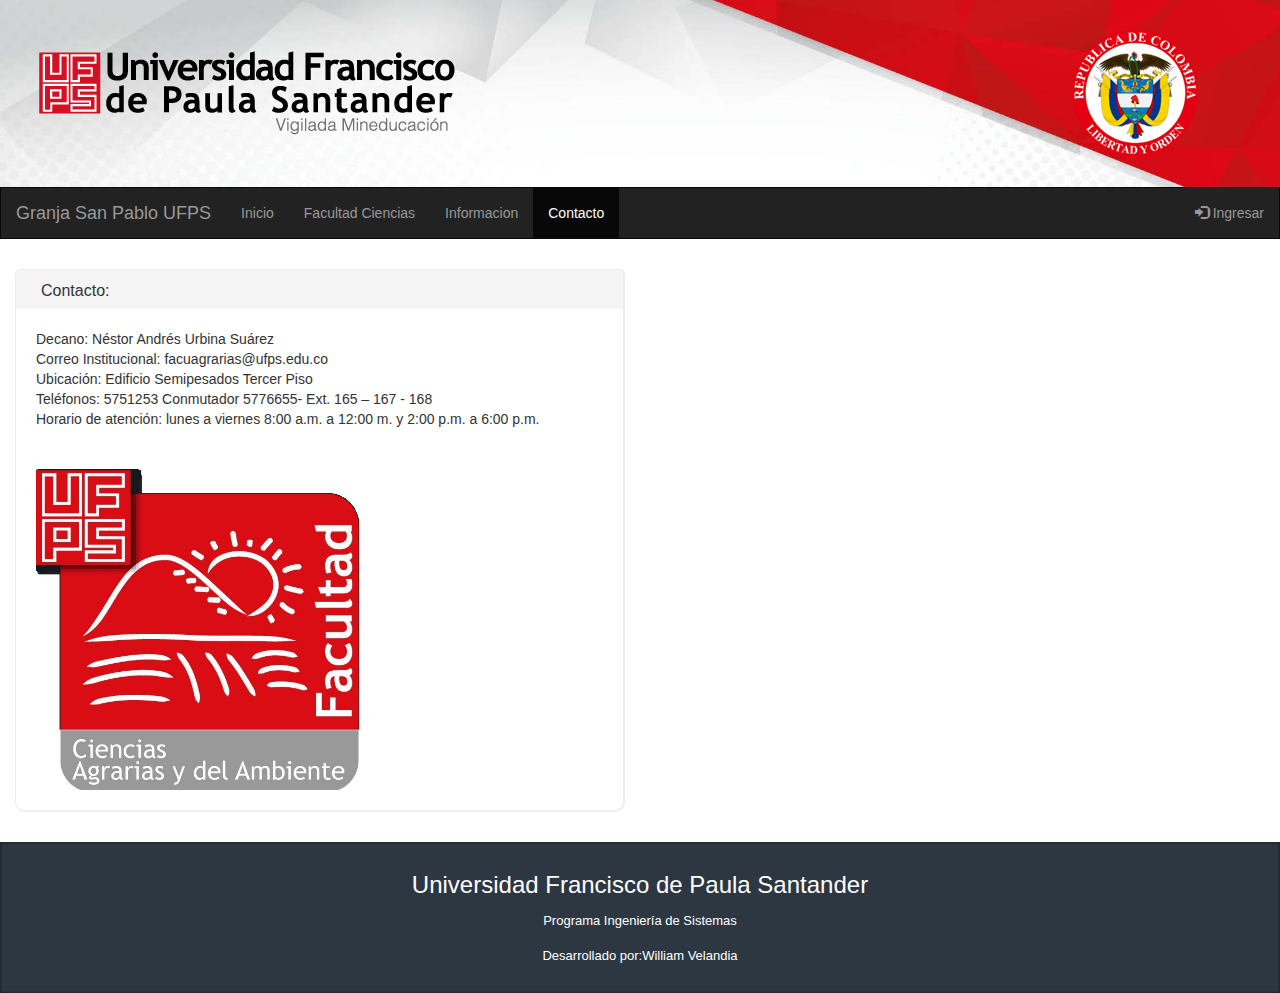
==== contacto.html @ 1942af63 "Inicio 22/05/2018" ====
<!DOCTYPE html>
<html>
<head>
	 <meta charset="utf-8">
	<meta name="viewport" content="width=device-width, initial-scale=1.0">
    <!-- Bootstrap -->
    <link href="bootstrap/css/bootstrap.min.css" rel="stylesheet">
    <!-- styles -->
    <link href="css/styles.css" rel="stylesheet">
    <link type="text/css" rel="stylesheet" href="css/header-v6.min.css">
    <link type="text/css" rel="stylesheet" href="css/header-v8.min.css">
    <link type="text/css" rel="stylesheet" href="css/header.min.css">
    <link rel="stylesheet" type="text/css" href="css/ufps.css">
    <link rel="stylesheet" type="text/css" href="css/ufps.min.css">

    <!-- HTML5 Shim and Respond.js IE8 support of HTML5 elements and media queries -->
    <!-- WARNING: Respond.js doesn't work if you view the page via file:// -->
    <!--[if lt IE 9]>
      <script src="https://oss.maxcdn.com/libs/html5shiv/3.7.0/html5shiv.js"></script>
      <script src="https://oss.maxcdn.com/libs/respond.js/1.3.0/respond.min.js"></script>
    <![endif]-->
	<title>Granja San Pablo UFPS</title>
</head>
<body>
	<div class="header-v8 img-logo-superior" style="background-color: #aa1916;">
          <!--=== Parallax Quote ===-->
          <div class="parallax-quote parallaxBg" style="padding: 30px 30px;">
            <div class="parallax-quote-in" style="padding: 0px;">
              <div class="row">
                <div class="col-md-4 col-sm-4 col-xs-5">
                  <a href="http://www.ufps.edu.co">
                    <img id="logo-header" src="img/logo_ufps.png" alt="Logo Programa de Ingeniería de Sistemas" style="max-height:180px;">
                  </a>
                </div>
                <div class="col-md-2 col-ms-1 col-xs-2 pull-right">
                  <a href="http://www.colombia.co/"><img class="header-banner" src="img/escudo_colombia.png" style="max-height:160px;" alt="Escudo de la Universidad Francisco de Paula Santander" ></a>
                </div>
              </div>
            </div>
          </div>
          <!--=== End Parallax Quote ===-->
        </div>

        <nav class="navbar navbar-inverse">
		  <div class="container-fluid">
		    <div class="navbar-header">
		    	<button type="button" class="navbar-toggle" data-toggle="collapse" data-target="#myNavbar">
			        <span class="icon-bar"></span>
			        <span class="icon-bar"></span>
			        <span class="icon-bar"></span> 
			    </button>
		      <a class="navbar-brand" href="#">Granja San Pablo UFPS</a>
		    </div>
		    <div class="collapse navbar-collapse" id="myNavbar">
		    <ul class="nav navbar-nav">
		      <li><a href="index.html">Inicio</a></li>
		      <li><a href="https://ww2.ufps.edu.co/oferta-academica/facultad-de-ciencias-agrarias-y-del-ambiente">Facultad Ciencias</a></li>
		      <li><a href="informacion.html">Informacion</a></li>
		      <li class="active"><a href="#">Contacto</a></li>
		    </ul>
		    <ul class="nav navbar-nav navbar-right">
		        <li><a href="#"><span class="glyphicon glyphicon-log-in"></span> Ingresar</a></li>
		    </ul>
		    </div>
		  </div>
		  
		</nav>

	<div class="page-content">
		<div class="row">
			<div class="col-md-6">
				<div class="row">
		  				<div class="col-md-12">
		  					<div class="content-box-header">
			  					<div class="panel-title">Contacto:</div>
								
				  			</div>
				  			<div class="content-box-large box-with-header">
									Decano: Néstor Andrés Urbina Suárez<br>
									Correo Institucional: facuagrarias@ufps.edu.co<br>
									Ubicación: Edificio Semipesados Tercer Piso<br>
									Teléfonos: 5751253 Conmutador 5776655- Ext. 165 – 167 - 168<br>
									Horario de atención: lunes a viernes 8:00 a.m. a 12:00 m. y 2:00 p.m. a 6:00 p.m.<br>
								<br /><br />

								<img src="img/faculta_ciencias.jpg" style="height: 321px;">
							</div>
		  				</div>
		  			</div>
			</div>
			<div class="col-md-6">
		  			
			</div>
		
		</div>
	</div>

	<footer>
         <div class="container">
         
            <div class="copy text-center">
            	<h3>Universidad Francisco de Paula Santander</h3>
          		<p>Programa Ingeniería de Sistemas</p>
          		<p>Desarrollado por:William Velandia</p>
               
            </div>
            
         </div>
      </footer>

	<!-- jQuery (necessary for Bootstrap's JavaScript plugins) -->
    <script src="https://ajax.googleapis.com/ajax/libs/jquery/1.12.4/jquery.min.js"></script>
    <!-- Include all compiled plugins (below), or include individual files as needed -->
    <script src="bootstrap/js/bootstrap.min.js"></script>
    <script src="bootstrap/js/ufps.min.js"></script>
</body>
</html>
---- css/styles.css ----
body {
  font-family: 'Open Sans', sans-serif;
  background-color: #f7f7f7;
  position: relative;
  margin: 0px;
  font-size: 12px;
  padding: 0px;
}

.page-content > .row {
  margin-left: 0px !important;
  margin-right: 0px !important;
  margin-top: 30px;
}

/* Footer */

footer{
   background-color:#2c3742;
   box-shadow:inset 0px 0px 3px #111;
   color:#fff;
   font-size:14px;
   line-height:25px;
   padding:10px 0px 10px 0px;
   bottom: 0px;
}

footer a{
   color:#eee;
   text-decoration:none;
   border-bottom:1px dotted #888;
}

footer a:hover{
   color:#aaa;
   text-decoration:none;
   border:0px;
}

footer hr{
	margin-top: 10px;
	margin-bottom: 10px;
	border-top: #000 1px solid;
	border-bottom: #212121 1px solid;
}

footer .copy{
   font-size:13px;
   margin:15px 0px;
}

/* Logo & Navigation */

.header{
   height:50px;
   background-color: #2c3742;
}

.header .logo h1{
   font-size:30px;
   margin:0px;
   padding:10px 0px;
}

.header .logo h1 a{
   color:#fff;
   font-family: 'Open Sans Condensed', sans-serif;
}

.header .logo h1 a:hover{
   color:#fff;
   text-decoration:none;
   border:0px;
}

.header .form{
   margin-top:10px;
   width:100%;
   max-width:300px;
   margin:10px auto;
}

.header .navbar *{
   box-shadow:none !important;
}

.header .navbar .label{
   font-size:12px;
   padding:4px 8px;
   margin:0px 2px;
   border-radius:15px !important;
}

.header .navbar{
   background:none !important;
   border:0px !important;
}

.header .navbar i{
   margin-right:3px;
}

.header .navbar .nav > li > a{
   color:#fff !important;
   font-size:13px !important;
   border-bottom:0px !important;
   margin-top:0px !important;
   font-weight:bold;
}

.header .navbar-nav>.open>a,.header  .navbar-nav>.open>a:hover,.header  .navbar-nav>.open>a:focus {
   background:none !important;
}

.header .navbar-collapse{
   border:0px !important;
}

.header .navbar-header{
   width:43px;
   margin:0 auto;
}

.header .navbar-header button{
   color:#fff !important;
   padding:5px 10px;
}

.header .navbar-toggle{
   background-color: #1dc1da !important;
   border:1px solid #0fa6bc !important;
}

.header .navbar-toggle:hover, .header .navbar-toggle:focus {
   background-color: #0fa6bc !important;
   border:1px solid #0fa6bc !important;
}

.header .dropdown-menu{
   border-radius:6px !important;
   background:#fff !important;
}

.header .dropdown-menu li{
   font-size:13px;
   padding:6px 15px;
   border-bottom:1px dashed #f3f3f3;
}

.header .dropdown-menu li a {
   color:#888;
   padding-left:0px !important;
}

.header .dropdown-menu li:last-child{
   border:0px;
}

.header .dropdown-menu li a:hover{
   background:none !important;
   color:#666 !important;
   border:0px !important;
}

.header .dropdown-big{
   min-width:300px;
}

.header .dropdown-big .dropdown-head{
   padding:7px 15px;
   background:#fcfcfc;
   border-bottom:1px solid #ddd;
   margin-top:-5px;
   border-top-left-radius:5px;
   border-top-right-radius:5px;
}

.header .dropdown-big .dropdown-title{
   font-size:13px;
   font-weight:bold;
   color:#999;
}

.header .dropdown-big .dropdown-body{
   background:#fff;
}

.header .dropdown-big .dropdown-foot{
   padding:7px 15px;
   background:#fcfcfc;
   border-top:1px solid #ddd;
   margin-bottom:-5px;
   border-bottom-left-radius:5px;
   border-bottom-right-radius:5px;
   font-size:12px;
}

.header .dropdown-big .dropdown-foot a{
   color:#888;
}

.header .dropdown-big .dropdown-foot a:hover{
   color:#555;
   border-bottom:0px;
}

.header .navbar-nav .caret{
   border-top-color:#fff !important;
   border-bottom-color:#fff !important;
}

.header .navbar-nav>.open>a .caret,.header  .navbar-nav>.open>a:hover .caret,.header  .navbar-nav>.open>a:focus .caret {
   border-top-color: #fff !important;
   border-bottom-color: #fff !important;
}

/* Sidebar navigation */

.content-box, .content-box-large {
   margin-bottom:30px;
   background:#fff;
   border-radius:10px;
   padding:10px;
   border-left:1px solid #eee;
   border-top:1px solid #eee;
   border-right:2px solid #eee;
   border-bottom:2px solid #eee; 
}

.content-box-large {
  padding: 20px;
}

.box-with-header {
  border-top: none;
  border-top-left-radius:0px;
  border-top-right-radius:0px;
}

.content-box-header {
  min-height: 40px;
   font-size: 16px;
   background:#f5f5f5;
   border-top-left-radius:5px;
   border-top-right-radius:5px;
   padding:10px;
   border-left:1px solid #eee;
   border-top:1px solid #eee;
   border-right:2px solid #eee;
}

.content-box-header:after {
  clear:both;
}

.sidebar ul.nav, .sidebar ul.nav ul{
	list-style: none;
	padding: 0px;
	margin: 0px;
}

.sidebar ul.nav ul {
   margin:0px;
   padding:0px;
   display:none;
}

.sidebar .nav li.open ul{
   display:block;
}

.sidebar .nav > li {
	margin: 0;
   border-bottom:1px dashed #eee;
}

.sidebar .nav > li:last-child{
   border-bottom:0px;
}

.sidebar .nav > li li {
	margin: 0;
}

.sidebar .nav > li li a{
   padding-left:25px;
}

.sidebar .nav > li > a {
	font-size: 14px;
	line-height: 20px;
	padding: 15px 15px;
	color: #999;
	display: block;
   font-weight:bold;
   background:none;
	text-decoration: none;
   border-top:0px;
   font-weight:bold;
}

.sidebar .nav > li > a > i{
   margin-right:5px;
}

.sidebar .nav > li > ul > li > a {
	font-size: 13px;
	line-height: 20px;
	padding: 8px 10px 8px 40px;
	color: #999;
   background:#fff;
	display: block;
	text-decoration: none;
   border-top:0px;
   font-weight:bold;
}

.sidebar .nav > li > ul > li.active > a{
   background:#fff;
   border-top:0px;
   color:#555;
}

.sidebar .nav > li > ul > li > a:hover{
   background:#fff;
   color:#555;
   border-bottom:0px;
}

.sidebar .nav li a:hover, .sidebar .nav li.current > a {
	background: #fff;
	color: #555;
   border-bottom:0px;
}

.sidebar .nav li.open > a {
   background:#fff;
   color: #555;
   border-bottom:1px dashed #eee;
}

.sidebar .nav a .caret {
	float: right;
	width: 0;
	height: 0;
	display: inline-block;
	vertical-align: top;
	border-top: 4px solid #aaa;
	border-right: 4px solid transparent;
	border-left: 4px solid transparent;
	content: "";
   margin-top: 8px;
	margin-left: 2px;
}

.sidebar .nav a:hover .caret {
	border-top-color: #aaa;
}

.sidebar .nav li.open > a > .caret {
	border-top: none;
	border-bottom: 4px solid #aaa !important;
	border-right: 4px solid transparent;
	border-left: 4px solid transparent;
}

.sidebar .nav li.open > a:hover > .caret {
	border-bottom-color: #aaa;
}

.login-bg {
  background: rgba(255, 255, 255, 0);
  background: -webkit-linear-gradient(rgba(255, 255, 255, 0.3), rgba(255, 255, 255, 0));
  background: -moz-linear-gradient(rgba(255, 255, 255, 0.3), rgba(255, 255, 255, 0));
  background: -ms-linear-gradient(rgba(255, 255, 255, 0.3), rgba(255, 255, 255, 0));
  background: -o-linear-gradient(rgba(255, 255, 255, 0.3), rgba(255, 255, 255, 0));
  background: linear-gradient(rgba(255, 255, 255, 0.3), rgba(255, 255, 255, 0));
  background-color: #eff0f3;
  background-repeat: no-repeat;
  height: 100%;
}

body {
  background-color: #eff0f3;
}

/** Login & Signup **/

.login-wrapper {
  position: absolute;
  left: 0;
  right: 0;
  text-align: center;
}


.login-wrapper .box {
  margin: 0 auto;
  padding: 30px 0 30px;
  float: none;
  -webkit-box-shadow: rgba(0, 0, 0, 0.4) 0 1px 3px, rgba(0, 0, 0, 0.35) 0 0 1px;
  -moz-box-shadow: rgba(0, 0, 0, 0.4) 0 1px 3px, rgba(0, 0, 0, 0.35) 0 0 1px;
  -ms-box-shadow: rgba(0, 0, 0, 0.4) 0 1px 3px, rgba(0, 0, 0, 0.35) 0 0 1px;
  -o-box-shadow: rgba(0, 0, 0, 0.4) 0 1px 3px, rgba(0, 0, 0, 0.35) 0 0 1px;
  box-shadow: rgba(0, 0, 0, 0.4) 0 1px 3px, rgba(0, 0, 0, 0.35) 0 0 1px;
  background: #fff;
  -webkit-border-radius: 6px;
  -moz-border-radius: 6px;
  -ms-border-radius: 6px;
  -o-border-radius: 6px;
  border-radius: 6px;
}
.login-wrapper .box .content-wrap {
  width: 82%;
  margin: 0 auto;
}
.login-wrapper .box h6 {
  text-transform: uppercase;
  margin-bottom: 35px;
  font-size: 18px;
  font-weight: 600;
}
.login-wrapper .box input[type="text"],
.login-wrapper .box input[type="password"] {
  font-size: 15px;
  height: 40px;
  margin-bottom: 10px;
  border-color: #b2bfc7;
  padding-left: 12px;
}
.login-wrapper .box input[type="text"]:focus,
.login-wrapper .box input[type="password"]:focus {
  border: 1px solid #28a0e5;
  outline: none;
  -webkit-box-shadow: inset 0 1px 2px #ddd,0px 0 5px #28a0e5;
  -moz-box-shadow: inset 0 1px 2px #ddd,0px 0 5px #28a0e5;
  -ms-box-shadow: inset 0 1px 2px #ddd,0px 0 5px #28a0e5;
  -o-box-shadow: inset 0 1px 2px #ddd,0px 0 5px #28a0e5;
  box-shadow: inset 0 1px 2px #dddddd, 0px 0 5px #28a0e5;
}
.login-wrapper .box input[type="password"] {
  margin-bottom: 10px;
}

.login-wrapper .box .action {
  position: relative;
  top: 30px;
  padding: 15px 0px;
}
.login-wrapper .box .signup {
  text-transform: uppercase;
  font-size: 13px;
  padding: 7px 25px;
  border-radius: 5px;
}
.login-wrapper .already {
  margin: 0 auto;
  float: none;
  text-align: center;
  font-size: 13px;
  margin-top: 30px;
}
.login-wrapper .already p {
  display: inline-block;
  color: #222;
}
.login-wrapper .already a {
  color: #222;
  margin-left: 7px;
  border-bottom: 1px solid;
}
.login-wrapper .already a:hover {
  text-decoration: none;
  color: #000;
  border-bottom-color: #000;
}


.login-wrapper .box .social{
  margin: 0 auto;
  width: 90%;
}
.login-wrapper .box .social a.face_login{
  background: #6887c4;
  background: -moz-linear-gradient(top, #6887c4 0%, #4566a9 100%);
  background: -webkit-gradient(linear, left top, left bottom, color-stop(0%,#6887c4), color-stop(100%,#4566a9));
  background: -webkit-linear-gradient(top, #6887c4 0%,#4566a9 100%);
  background: -o-linear-gradient(top, #6887c4 0%,#4566a9 100%);
  background: -ms-linear-gradient(top, #6887c4 0%,#4566a9 100%); 
  background: linear-gradient(to bottom, #6887c4 0%,#4566a9 100%); 
  filter: progid:DXImageTransform.Microsoft.gradient( startColorstr='#6887c4', endColorstr='#4566a9',GradientType=0 );
  border: 1px solid #3B4868;
    border-radius: 3px 3px 3px 3px;
    display: inline-block;
    height: 37px;
    overflow: hidden;
    width: 99%;

    text-decoration: none !important;
}
.login-wrapper .box .social a.face_login:hover {
  background: #6887c4;
  background: -moz-linear-gradient(top, #6887c4 0%, #5773AC 100%);
  background: -webkit-gradient(linear, left top, left bottom, color-stop(0%,#6887c4), color-stop(100%,#5773AC));
  background: -webkit-linear-gradient(top, #6887c4 0%,#5773AC 100%);
  background: -o-linear-gradient(top, #6887c4 0%,#5773AC 100%);
  background: -ms-linear-gradient(top, #6887c4 0%,#5773AC 100%); 
  background: linear-gradient(to bottom, #6887c4 0%,#5773AC 100%); 
  filter: progid:DXImageTransform.Microsoft.gradient( startColorstr='#6887c4', endColorstr='#5773AC',GradientType=0 );
}
.login-wrapper .box .social a.face_login span.face_icon{
  background-color: #39599F;
    border-radius: 3px 0 0 3px;
    float: left;
    height: 37px;
    text-align: center;
    width: 51px;
}
.login-wrapper .box .social a.face_login span.face_icon img{
  margin-top: 5px;
}
.login-wrapper .box .social a.face_login span.text{
  color: #FFFFFF;
    float: left;
    font-size: 15px;
    font-weight: bold;
    margin: 6px 0 0 25px;
    text-shadow: 1px 1px 0 #39599F;
}
.login-wrapper .box .division{
  display: inline-block;
    margin: 17px 0 23px;
    position: relative;
    text-align: center;
    width: 100%;
}
.login-wrapper .box .division hr{
  border-color: #E2E2E4;
    border-width: 1px;
    margin: 0;
    position: absolute;
    width: 40%;
}
.login-wrapper .box .division hr.left{
  top: 13px;
}
.login-wrapper .box .division hr.right{
  bottom: 6px;
    right: 0;
}
.login-wrapper .box .division span{
  color: #666666;
  font-size: 18px;
}

.panel-heading>.panel-title, .content-box-header .panel-title {
    float: left;
    padding: 10px 15px;
    padding-top: 0px;
}

.panel-heading>.panel-title>*, .content-box-header .panel-title>* {
    margin: 0;
}

.panel-heading>.panel-title>span, .content-box-header .panel-title>span {
    font-weight: normal;
}

.panel-heading>.panel-options, .content-box-header .panel-options {
    float: right;
    padding-right: 15px;
}

.panel-heading>.panel-options>a, .content-box-header .panel-options>a {
    margin-top: 10px;
}

.panel-body {
  clear:both;
}

/* Responsive CSS */

/* Mobile phones */
@media (max-width: 480px){

}

/* Tablets */
@media (max-width: 767px){
   .container{
      width:100%;
   }
   .header{
      height:auto;
      padding:15px 0px;
   }  
   .header .logo{
      text-align:center;
      padding-bottom:10px;
   }
   .header .navbar .nav > li > a:hover{
      background:#0fa6bc;
      border-radius:5px;
   }
   .navbar-toggle {
      margin-right:0px !important;
   }
}

/* Desktop */

@media (max-width: 991px){
   .header{
      height:auto;
      padding:15px 0px;
   }  
   .header .logo{
      text-align:center;
      padding-bottom:10px;
   }
   .header .form{
      margin:10px auto;
   }
   .sidebar, content-box{
      margin-bottom:30px;
      width:100%;
      float:none;
      position:relative;
   }  
   .mainy{
      margin-left: 0px;
   }
   .sidebar-dropdown{
      display:block;
      text-align:center;
      margin:0 auto;
      margin-bottom:10px;
      border-bottom:1px dashed #eee;
      padding-bottom:10px;
   }
   .sidebar-dropdown a, .sidebar-dropdown a:hover{
      color:#fff;
      background:#16cbe6;
      display:block;
      padding:6px 12px;
      border-bottom:0px;
      box-shadow:0px 0px 1px #0fa6bc;
      border-radius:10px;
   }  
}
---- css/header-v6.min.css ----
.header-v6{z-index:99;position:relative}@media(max-width:991px){.header-v6{position:static}}@media(min-width:768px) and (max-width:991px){.header-v6 .menu-container{width:750px}}@media(max-width:991px){.header-v6 .menu-container:before,.header-v6 .menu-container:after{content:" ";display:table}.header-v6 .menu-container:after{clear:both}.header-v6 .menu-container{margin-left:auto;margin-right:auto;padding-left:15px;padding-right:15px}.header-v6>.navbar>.container{width:inherit;margin-left:0;margin-right:0;padding-left:0;padding-right:0}.header-v6>.navbar>.container>.navbar-header,.header-v6>.navbar>.container>.navbar-collapse{margin-left:0;margin-right:0}}.header-v6 .navbar{border:0;margin-bottom:0}.header-v6 .navbar-brand{height:93px;max-height:93px;line-height:65px}.header-v6 .navbar-brand img{width:auto;height:auto;max-width:100%;max-height:100%;display:inline-block;vertical-align:middle}.header-v6 .navbar-brand img.shrink-logo{display:none}.header-v6 .navbar-brand img.default-logo{display:inherit}@media(max-width:991px){.header-v6 .navbar-brand{padding-top:20px}.header-v6 .navbar-brand img.shrink-logo{display:inherit}.header-v6 .navbar-brand img.default-logo{display:none}}.header-v6 .navbar-toggle{border:0;margin:31px 0 31px 15px}.header-v6 .navbar-toggle .icon-bar{height:1px;width:20px;font-size:20px;background:#555;margin-bottom:5px}.header-v6 .navbar-toggle .icon-bar:last-child{margin-bottom:0}.header-v6 .navbar-toggle,.header-v6 .navbar-toggle:hover,.header-v6 .navbar-toggle:focus{background:inherit}.header-v6 .navbar-collapse{position:relative}.header-v6 .navbar-nav>li>a{color:#fff;font-size:13px;font-weight:400;letter-spacing:1px}.header-v6 .nav>li>a:hover,.header-v6 .nav>li>a:focus{background:inherit}@media(min-width:992px){.navbar{border-radius:0}.header-v6 .navbar-nav{float:right}}.header-v6 .header-inner-right{float:right;z-index:999;margin-left:-20px;position:relative}@media(max-width:350px){.header-v6 .header-inner-right{display:none}}.header-v6 .menu-icons-list{margin:0;list-style:none}.header-v6 li.menu-icons{position:relative;display:inline-block}.header-v6 li.menu-icons:first-child{padding-right:15px}.header-v6 li.menu-icons i.menu-icons-style{color:#fff;width:25px;cursor:pointer;font-size:16px;line-height:94px;text-align:center;display:inline-block}.header-v6 li.menu-icons span.badge{top:28px;left:12px;color:#fff;width:18px;height:18px;padding:4px;display:block;font-size:11px;text-align:center;position:absolute;background:#72c02c;display:inline-block;border-radius:50% !important}.header-v6 .shopping-cart .shopping-cart-open{right:0;top:94px;padding:15px;display:none;min-width:250px;background:#fff;position:absolute;border:1px solid #e7e7e7;border-top:2px solid #72c02c}.header-v6 .shopping-cart:hover .shopping-cart-open{display:block}.header-v6 .shopping-cart-open span.shc-title{color:#444;display:block;font-size:12px;margin-bottom:15px;padding-bottom:10px;text-transform:uppercase;border-bottom:1px solid #e7e7e7}.header-v6 .shopping-cart-open span.shc-total{color:#444;float:right;font-size:12px;margin-top:6px;text-transform:uppercase}.header-v6 .shopping-cart-open span.shc-total strong{padding-left:3px}.header-v6 .shopping-cart-open .btn-u{padding:4px 12px}.header-v6 .search-open{top:0;right:0;width:100%;z-index:99;height:auto;display:none;padding:10px;position:fixed;background:#fff}.header-v6 .search-open .form-control{color:#555;border:0;height:75px;font-size:33px;font-weight:200;box-shadow:none;background:#fff;padding:0 14% 0 13%;text-transform:uppercase;font-family:'Open Sans',sans-serif}@media(max-width:768px){.header-v6 .search-open .form-control{font-size:20px}}@media(max-width:991px){.header-v6 .search-open .form-control{padding:0 28% 0 5%}}.header-v6 .search-open .form-control::-moz-placeholder{color:#555}.header-v6 .search-open .form-control:-ms-input-placeholder{color:#555}.header-v6 .search-open .form-control::-webkit-input-placeholder{color:#555}.header-v6 .search-open .form-control:hover,.header-v6 .search-open .form-control:active,.header-v6 .search-open .form-control:focus{border:0;box-shadow:none}.header-v6 .search-close{z-index:999;position:relative}.header-v6 li.menu-icons i.search-btn{color:#fff}.header-v6 li.menu-icons i.fa-times{color:#444}@media(max-width:991px){.header-v6 .navbar-header{float:none}.header-v6 .navbar-toggle{display:block}.header-v6 .navbar-collapse{border-color:#eee;border-bottom:1px solid #eee}.header-v6 .navbar-collapse.collapse{display:none !important}.header-v6 .navbar-collapse.collapse.in{display:block !important;overflow-y:auto !important}.header-v6 .navbar-nav{margin:0;float:none !important}.header-v6 .navbar-nav>li{float:none}.header-v6 .navbar-nav>li>a{padding-top:30px;padding-bottom:40px}.header-v6 .navbar-nav>li>a{color:#444}.header-v6 .dropdown-menu.pull-right{float:none !important}.header-v6 .navbar-nav .open .dropdown-menu{border:0;float:none;width:auto;margin-top:0;position:static;box-shadow:none;background-color:transparent}.header-v6 .navbar-nav .open .dropdown-menu>li>a,.header-v6 .navbar-nav .open .dropdown-menu .dropdown-header{padding:5px 15px 5px 25px}.header-v6 .navbar-nav .open .dropdown-menu>li>a{line-height:20px}.header-v6 .navbar-nav .open .dropdown-menu>li>a:hover,.header-v6 .navbar-nav .open .dropdown-menu>li>a:focus{background-image:none}.header-v6 .navbar-nav .open .dropdown-menu>li>a{color:#777}.header-v6 .navbar-nav .open .dropdown-menu>li>a:hover,.header-v6 .navbar-nav .open .dropdown-menu>li>a:focus{color:#72c02c;background-color:transparent}.header-v6 .navbar-nav .open .dropdown-menu>.active>a,.header-v6 .navbar-nav .open .dropdown-menu>.active>a:hover,.header-v6 .navbar-nav .open .dropdown-menu>.active>a:focus{color:#72c02c;background-color:transparent}.header-v6 .navbar-nav .open .dropdown-menu>.disabled>a,.header-v6 .navbar-nav .open .dropdown-menu>.disabled>a:hover,.header-v6 .navbar-nav .open .dropdown-menu>.disabled>a:focus{color:#72c02c;background-color:transparent}.header-v6 .dropdown-menu.no-bottom-space{padding-bottom:0}.header-v6 .navbar-collapse,.header-v6 .navbar-collapse .container{padding-left:0 !important;padding-right:0 !important}.header-v6 .navbar-nav>li>a{font-size:14px;padding:12px 5px}.header-v6 .navbar-nav>li a{border-bottom:0;border-top:1px solid #eee}.header-v6 .navbar-nav>li:first-child>a{border-top:transparent}.header-v6 .navbar-nav>li>a:hover{color:#72c02c}.header-v6 .navbar-nav>.open>a,.header-v6 .navbar-nav>.open>a:hover,.header-v6 .navbar-nav>.open>a:focus{color:#555;background:inherit}.header-v6 .navbar-nav>.active>a,.header-v6 .navbar-nav>.active>a:hover,.header-v6 .navbar-nav>.active>a:focus{background:inherit;color:#72c02c !important}.header-v6 .dropdown .dropdown-submenu>a{font-size:13px;color:#555 !important;text-transform:uppercase}}@media(min-width:992px){.header-v6 .navbar-collapse{padding:0}.header-v6 .navbar{min-height:40px !important}.header-v6 .container>.navbar-header,.header-v6 .container-fluid>.navbar-header,.header-v6 .container>.navbar-collapse,.header-v6 .container-fluid>.navbar-collapse{margin-bottom:-10px}.header-v6 .navbar-nav{top:2px;position:relative}.header-v6 .navbar-nav>li>a{padding:20px;line-height:54px}.header-v6 .navbar-nav>li>a,.header-v6 .navbar-nav>li>a:hover,.header-v6 .navbar-nav>li>a:focus,.header-v6 .navbar-nav>.active>a,.header-v6 .navbar-nav>.active>a:hover,.header-v6 .navbar-nav>.active>a:focus{color:#fff;font-weight:200;background:0}.header-v6 .navbar-nav>.open>a,.header-v6 .navbar-nav>.open>a:hover,.header-v6 .navbar-nav>.open>a:focus{color:#fff}.header-v6 .dropdown-menu{border:0;padding:15px 0;min-width:230px;border-radius:0;background:#fff;z-index:999 !important;border-top:solid 3px #72c02c}.header-v6 .dropdown-menu li a{color:#777;font-size:13px;font-weight:400;padding:6px 25px}.header-v6 .dropdown-menu .active>a,.header-v6 .dropdown-menu li>a:hover{color:#72c02c;background:inherit;filter:none !important;-webkit-transition:all .1s ease-in-out;-moz-transition:all .1s ease-in-out;-o-transition:all .1s ease-in-out;transition:all .1s ease-in-out}.header-v6 .dropdown-menu li>a:focus{background:0;filter:none !important}.header-v6 .navbar-nav>li.dropdown:hover>.dropdown-menu{display:block}.header-v6 .open>.dropdown-menu{display:none}}.header-v6 .dropdown-submenu{position:relative}.header-v6 .dropdown-submenu>a:after{top:9px;right:15px;font-size:11px;content:"\f105";position:absolute;font-weight:normal;display:inline-block;font-family:FontAwesome}@media(max-width:991px){.header-v6 .dropdown-submenu>a:after{content:" "}}.header-v6 .dropdown-submenu>.dropdown-menu{top:-20px;left:100%;margin-left:0}.header-v6 .dropdown-submenu>.dropdown-menu.submenu-left{left:-100% !important}.header-v6 .dropdown-submenu:hover>.dropdown-menu{display:block}@media(max-width:991px){.header-v6 .dropdown-submenu>.dropdown-menu{display:block;margin-left:15px}}.header-v6 .dropdown-submenu.pull-left{float:none}.header-v6 .dropdown-submenu.pull-left>.dropdown-menu{left:-100%;margin-left:10px}.header-v6 .dropdown-menu li [class^="fa-"],.header-v6 .dropdown-menu li [class*=" fa-"]{left:-3px;width:1.25em;margin-right:1px;position:relative;text-align:center;display:inline-block}.header-v6 .dropdown-menu li [class^="fa-"].fa-lg,.header-v6 .dropdown-menu li [class*=" fa-"].fa-lg{width:1.5625em}.header-v6 .mega-menu .nav,.header-v6 .mega-menu .dropup,.header-v6 .mega-menu .dropdown,.header-v6 .mega-menu .collapse{position:static}.header-v6 .mega-menu .navbar-inner,.header-v6 .mega-menu .container{position:relative}.header-v6 .mega-menu .dropdown-menu{left:auto}.header-v6 .mega-menu .dropdown-menu>li{display:block}.header-v6 .mega-menu .dropdown-submenu .dropdown-menu{left:100%}.header-v6 .mega-menu .nav.pull-right .dropdown-menu{right:0}.header-v6 .mega-menu .mega-menu-content{*zoom:1;padding:0}.header-v6 .mega-menu .mega-menu-content:before,.header-v6 .mega-menu .mega-menu-content:after{content:"";display:table;line-height:0}.header-v6 .mega-menu .mega-menu-content:after{clear:both}.header-v6 .mega-menu.navbar .nav>li>.dropdown-menu:after,.header-v6 .mega-menu.navbar .nav>li>.dropdown-menu:before{display:none}.header-v6 .mega-menu .dropdown.mega-menu-fullwidth .dropdown-menu{left:0;right:0;overflow:hidden}@media(min-width:992px){.header-v6 .mega-menu .dropdown.mega-menu-fullwidth .dropdown-menu{margin-left:10px;margin-right:15px}}@media(min-width:992px){.header-v6 .mega-menu .equal-height{display:-webkit-flex;display:-ms-flexbox;display:flex}.header-v6 .mega-menu .equal-height-in{display:-webkit-flex;display:-ms-flexbox;display:flex}}.header-v6 .mega-menu .equal-height-list h3{color:#555;font-size:15px;font-weight:400;padding:0 10px 0 13px;text-transform:uppercase}@media(min-width:992px){.header-v6 .mega-menu .big-screen-space{margin-bottom:20px}}@media(min-width:992px){.header-v6 .mega-menu .equal-height-in{padding:20px 0;border-left:1px solid #bbb}.header-v6 .mega-menu .equal-height-in:first-child{border-left:0;margin-left:-1px}.header-v6 .mega-menu .equal-height-list{width:100%}.header-v6 .mega-menu .equal-height-list li a{display:block;position:relative;border-bottom:0;padding:5px 10px 5px 15px}.header-v6 .mega-menu .equal-height-list a:hover{text-decoration:none}.header-v6 .mega-menu .mega-menu-fullwidth li a{padding:5px 10px 5px 30px}.header-v6 .mega-menu .mega-menu-fullwidth li a:after{top:7px;left:15px;font-size:11px;content:"\f105";position:absolute;font-weight:normal;display:inline-block;font-family:FontAwesome}.header-v6 .mega-menu .mega-menu-fullwidth .disable-icons li a{padding:5px 10px 5px 15px}.header-v6 .mega-menu .mega-menu-fullwidth .disable-icons li a:after{display:none}}@media(min-width:737px) and (max-width:991px){.header-v6 .mega-menu .mega-menu-content .container{width:690px !important}.header-v6 .mega-menu .equal-height{margin-right:0}.header-v6 .mega-menu .equal-height-in{padding-right:0;margin-right:-15px}}@media(max-width:991px){.header-v6 .mega-menu .equal-height{margin-right:0}.header-v6 .mega-menu .equal-height-in{padding-right:0;padding-left:5px}}@media(max-width:991px){.header-v6 .mega-menu .dropdown.mega-menu-fullwidth .dropdown-menu{width:auto}.header-v6 .mega-menu .equal-height-in,.header-v6 .mega-menu .equal-height-list{display:block}.header-v6 .mega-menu .mega-menu-fullwidth .dropdown-menu>li>ul{display:block}.header-v6 .mega-menu .equal-height-list h3{color:#555;margin:0 0 5px;font-size:13px;font-weight:400;padding:6px 15px 5px}.header-v6 .mega-menu .equal-height-list li a{color:#777;display:block;font-size:13px;font-weight:400;margin-left:15px;padding:6px 25px}.header-v6 .mega-menu .equal-height-list>h3.active,.header-v6 .mega-menu .equal-height-list>.active>a,.header-v6 .mega-menu .equal-height-list>.active>a:hover,.header-v6 .mega-menu .equal-height-list>.active>a:focus{color:#72c02c;background-color:transparent}.header-v6 .mega-menu .equal-height-list li a:hover{color:#72c02c;text-decoration:none}}@media(min-width:992px){.header-fixed .header-v6.header-sticky{top:0;left:0;width:100%;height:auto;z-index:999;position:fixed}.header-fixed .header-v6.header-fixed-shrink{border-bottom:0;box-shadow:0 0 3px #bbb}.header-fixed .header-v6.header-fixed-shrink .navbar{background:#fff}.header-fixed .header-v6.header-fixed-shrink .navbar-nav>li>a{color:#555}.header-fixed .header-v6.header-fixed-shrink .navbar-nav .active>a,.header-fixed .header-v6.header-fixed-shrink .navbar-nav li>a:hover{color:#72c02c}.header-fixed .header-v6.header-fixed-shrink .navbar-brand img.default-logo{display:none}.header-fixed .header-v6.header-fixed-shrink .navbar-brand img.shrink-logo{display:inherit}.header-fixed .header-v6.header-fixed-shrink li.menu-icons i.menu-icons-style{color:#555}.header-fixed .header-v6.header-fixed-shrink .navbar-brand,.header-fixed .header-v6.header-fixed-shrink .navbar-nav>li>a,.header-fixed .header-v6.header-fixed-shrink li.menu-icons i.menu-icons-style,.header-fixed .header-v6.header-fixed-shrink li.menu-icons span.badge,.header-fixed .header-v6.header-fixed-shrink .shopping-cart .shopping-cart-open,.header-fixed .header-v6.header-fixed-shrink .search-open .form-control{-webkit-transition:all .4s cubic-bezier(0.7,1,0.7,1);transition:all .4s cubic-bezier(0.7,1,0.7,1)}.header-fixed .header-v6.header-fixed-shrink .navbar-brand{height:70px;max-height:70px;line-height:39px}.header-fixed .header-v6.header-fixed-shrink .navbar-nav>li>a{line-height:30px}.header-fixed .header-v6.header-fixed-shrink li.menu-icons i.menu-icons-style{line-height:70px}.header-fixed .header-v6.header-fixed-shrink li.menu-icons span.badge{top:17px}.header-fixed .header-v6.header-fixed-shrink .shopping-cart .shopping-cart-open{top:70px}.header-fixed .header-v6.header-fixed-shrink .search-open{border-bottom:1px solid #eee}.header-fixed .header-v6.header-fixed-shrink .search-open .form-control{height:49px;font-size:25px}}@media(max-width:991px){.header-fixed .header-v6,.header-fixed .header-v6.header-fixed-shrink{height:inherit;position:relative}.header-fixed .header-v6.header-fixed-shrink .header-inner-right,.header-fixed .header-v6.header-fixed-shrink .menu-icons-list{margin-left:0;margin-right:20px}.header-v6 li.menu-icons i.menu-icons-style{color:#555}}.boxed-layout.header-fixed .header-v6.header-sticky{left:inherit;width:inherit}.header-v6.header-border-bottom .navbar{box-shadow:none;border-bottom:1px solid rgba(255,255,255,0.5)}.header-fixed .header-v6.header-border-bottom.header-fixed-shrink .navbar{border-bottom:0}@media(min-width:992px){.header-v6.header-border-bottom .navbar{background:transparent}.header-fixed .header-v6.header-border-bottom.header-fixed-shrink .navbar{background:#fff}}.header-v6.header-white-transparent .navbar{background:rgba(255,255,255,0.5)}@media(min-width:992px){.header-fixed .header-v6.header-white-transparent.header-fixed-shrink .navbar{background:#fff}}.header-v6.header-dark-transparent .navbar{background:rgba(0,0,0,0.5)}@media(min-width:992px){.header-fixed .header-v6.header-dark-transparent.header-fixed-shrink{box-shadow:none}.header-fixed .header-v6.header-dark-transparent.header-fixed-shrink .navbar{background:#2a2b2b}.header-fixed .header-v6.header-dark-transparent.header-fixed-shrink .navbar-brand img.default-logo{display:inherit}.header-fixed .header-v6.header-dark-transparent.header-fixed-shrink .navbar-brand img.shrink-logo{display:none}.header-fixed .header-v6.header-dark-transparent.header-fixed-shrink .navbar-nav>li>a{color:#fff}.header-fixed .header-v6.header-dark-transparent.header-fixed-shrink .navbar-nav .active>a,.header-fixed .header-v6.header-dark-transparent.header-fixed-shrink .navbar-nav li>a:hover{color:#72c02c}.header-fixed .header-v6.header-dark-transparent.header-fixed-shrink li.menu-icons i.menu-icons-style{color:#fff}}@media(max-width:991px){.header-fixed .header-v6.header-dark-transparent .navbar{background:#fff}}.header-v6.header-dark-transparent li.menu-icons i.fa-times,.header-fixed .header-v6.header-dark-transparent.header-fixed-shrink li.menu-icons i.fa-times{color:#555}@media(min-width:992px){.header-fixed .header-v6.header-dark-scroll.header-fixed-shrink{box-shadow:none;background:#2a2b2b}.header-fixed .header-v6.header-dark-scroll.header-fixed-shrink .navbar{background-color:inherit}.header-fixed .header-v6.header-dark-scroll.header-fixed-shrink .navbar-brand img.default-logo{display:inherit}.header-fixed .header-v6.header-dark-scroll.header-fixed-shrink .navbar-brand img.shrink-logo{display:none}.header-fixed .header-v6.header-dark-scroll.header-fixed-shrink .navbar-nav>li>a{color:#fff}.header-fixed .header-v6.header-dark-scroll.header-fixed-shrink .navbar-nav .active>a,.header-fixed .header-v6.header-dark-scroll.header-fixed-shrink .navbar-nav li>a:hover{color:#72c02c}.header-fixed .header-v6.header-dark-scroll.header-fixed-shrink li.menu-icons i.menu-icons-style{color:#fff}}.header-v6.header-dark-scroll li.menu-icons i.fa-times,.header-fixed .header-v6.header-dark-scroll.header-fixed-shrink li.menu-icons i.fa-times{color:#555}@media(min-width:992px){.header-fixed .header-v6.header-dark-search.header-fixed-shrink{box-shadow:none}.header-fixed .header-v6.header-dark-search.header-dark-scroll.header-fixed-shrink .navbar{background:inherit}.header-fixed .header-v6.header-dark-search.header-classic-white.header-fixed-shrink{box-shadow:none}.header-v6.header-dark-search .search-open{background:#2a2b2b;border-bottom:1px solid #555}.header-fixed .header-v6.header-dark-search.header-fixed-shrink .search-open{border-bottom-color:#555}.header-v6.header-dark-search .search-open .form-control{color:#fff;background:#2a2b2b}.header-v6.header-dark-search .search-open .form-control::-moz-placeholder{color:#fff}.header-v6.header-dark-search .search-open .form-control:-ms-input-placeholder{color:#fff}.header-v6.header-dark-search .search-open .form-control::-webkit-input-placeholder{color:#fff}.header-v6.header-dark-search li.menu-icons i.fa-times,.header-fixed .header-v6.header-dark-search.header-fixed-shrink li.menu-icons i.fa-times{color:#fff}}.header-v6.header-dark-dropdown .shopping-cart .shopping-cart-open{background:#2a2b2b;border-color:#555;border-top-color:#72c02c}.header-v6.header-dark-dropdown .shopping-cart-open span.shc-title{color:#fff;border-bottom-color:#555}.header-v6.header-dark-dropdown .shopping-cart-open span.shc-total{color:#fff}@media(min-width:992px){.header-v6.header-dark-dropdown .dropdown-menu{background:#2a2b2b}.header-v6.header-dark-dropdown .dropdown-menu li a{color:#ccc}.header-v6.header-dark-dropdown .dropdown-menu .active>a,.header-v6.header-dark-dropdown .dropdown-menu li>a:hover{color:#72c02c}.header-v6.header-dark-dropdown .mega-menu .equal-height-in{border-left-color:#777}.header-v6.header-dark-dropdown .mega-menu .equal-height-list h3{color:#fff}.header-v6.header-dark-dropdown .mega-menu .equal-height-list li a{color:#ccc}.header-v6.header-dark-dropdown .mega-menu .equal-height-list .active>a,.header-v6.header-dark-dropdown .mega-menu .equal-height-list li a:hover{color:#72c02c}}@media(max-width:991px){.header-v6.header-dark-res-nav{background:#2a2b2b}.header-fixed .header-v6.header-dark-res-nav .navbar-brand img.default-logo{display:inherit}.header-fixed .header-v6.header-dark-res-nav .navbar-brand img.shrink-logo{display:none}.header-v6.header-dark-res-nav .navbar-toggle .icon-bar{background:#fff}.header-v6.header-dark-res-nav li.menu-icons i.menu-icons-style{color:#fff}.header-v6.header-dark-res-nav .search-open{background:#2a2b2b;border-bottom:1px solid #555}.header-fixed .header-v6.header-dark-res-nav.header-fixed-shrink .search-open{border-bottom-color:#555}.header-v6.header-dark-res-nav .search-open .form-control{color:#fff;background:#2a2b2b}.header-v6.header-dark-res-nav .search-open .form-control::-moz-placeholder{color:#fff}.header-v6.header-dark-res-nav .search-open .form-control:-ms-input-placeholder{color:#fff}.header-v6.header-dark-res-nav .search-open .form-control::-webkit-input-placeholder{color:#fff}.header-v6.header-dark-res-nav li.menu-icons i.fa-times,.header-fixed .header-v6.header-dark-res-nav.header-fixed-shrink li.menu-icons i.fa-times{color:#fff}.header-v6.header-dark-res-nav .navbar-collapse{border-color:#555;border-bottom-color:#555}.header-v6.header-dark-res-nav .navbar-nav>li a{color:#ccc;border-top-color:#555}.header-v6.header-dark-res-nav .navbar-nav>li a:hover{color:#72c02c}.header-v6.header-dark-res-nav .navbar-nav>.open>a,.header-v6.header-dark-res-nav .navbar-nav>.open>a:hover,.header-v6.header-dark-res-nav .navbar-nav>.open>a:focus{color:#fff}.header-v6.header-dark-res-nav .navbar-nav .open .dropdown-menu>li>a{color:#ccc}.header-v6.header-dark-res-nav .navbar-nav .open .dropdown-menu>li>a:hover{color:#72c02c}.header-v6.header-dark-res-nav .dropdown .dropdown-submenu>a{color:#fff !important}.header-v6.header-dark-res-nav .mega-menu .equal-height-list h3{color:#fff}}@media(min-width:992px){.header-v6.header-classic-white .navbar{background:#fff}.header-fixed .header-v6.header-classic-white .navbar-nav>li>a{color:#555;font-weight:400}.header-fixed .header-v6.header-classic-white .navbar-nav .active>a,.header-fixed .header-v6.header-classic-white .navbar-nav li>a:hover{color:#72c02c}.header-fixed .header-v6.header-classic-white .navbar-brand img.default-logo{display:none}.header-fixed .header-v6.header-classic-white .navbar-brand img.shrink-logo{display:inherit}.header-fixed .header-v6.header-classic-white li.menu-icons i.menu-icons-style{color:#555}.header-fixed .header-v6.header-classic-white.header-dark-search li.menu-icons i.fa-times{color:#fff}}.header-v6.header-classic-dark .shopping-cart .shopping-cart-open{background:#2a2b2b;border-color:#555;border-top-color:#72c02c}.header-v6.header-classic-dark .shopping-cart-open span.shc-title{color:#fff;border-bottom-color:#555}.header-v6.header-classic-dark .shopping-cart-open span.shc-total{color:#fff}@media(min-width:992px){.header-v6.header-classic-dark,.header-fixed .header-v6.header-classic-dark.header-fixed-shrink{box-shadow:none;background:#2a2b2b}.header-v6.header-classic-dark .navbar,.header-fixed .header-v6.header-classic-dark.header-fixed-shrink .navbar{background-color:inherit}.header-v6.header-classic-dark .navbar-brand img.default-logo,.header-fixed .header-v6.header-classic-dark.header-fixed-shrink .navbar-brand img.default-logo{display:inherit}.header-v6.header-classic-dark .navbar-brand img.shrink-logo,.header-fixed .header-v6.header-classic-dark.header-fixed-shrink .navbar-brand img.shrink-logo{display:none}.header-v6.header-classic-dark .navbar-nav>li>a,.header-fixed .header-v6.header-classic-dark.header-fixed-shrink .navbar-nav>li>a{color:#fff}.header-v6.header-classic-dark .navbar-nav .active>a,.header-fixed .header-v6.header-classic-dark.header-fixed-shrink .navbar-nav .active>a,.header-v6.header-classic-dark .navbar-nav li>a:hover,.header-fixed .header-v6.header-classic-dark.header-fixed-shrink .navbar-nav li>a:hover{color:#72c02c}.header-v6.header-classic-dark li.menu-icons i.menu-icons-style,.header-fixed .header-v6.header-classic-dark.header-fixed-shrink li.menu-icons i.menu-icons-style{color:#fff}.header-v6.header-classic-dark .search-open{background:#2a2b2b}.header-fixed .header-v6.header-classic-dark.header-fixed-shrink .search-open{border-bottom:0}.header-v6.header-classic-dark .search-open .form-control{color:#fff;background:#2a2b2b}.header-v6.header-classic-dark .search-open .form-control::-moz-placeholder{color:#fff}.header-v6.header-classic-dark .search-open .form-control:-ms-input-placeholder{color:#fff}.header-v6.header-classic-dark .search-open .form-control::-webkit-input-placeholder{color:#fff}.header-v6.header-classic-dark li.menu-icons i.fa-times,.header-fixed .header-v6.header-classic-dark.header-fixed-shrink li.menu-icons i.fa-times{color:#fff}.header-v6.header-classic-dark .dropdown-menu{background:#2a2b2b}.header-v6.header-classic-dark .dropdown-menu li a{color:#ccc}.header-v6.header-classic-dark .dropdown-menu .active>a,.header-v6.header-classic-dark .dropdown-menu li>a:hover{color:#72c02c}.header-v6.header-classic-dark .mega-menu .equal-height-in{border-left-color:#777}.header-v6.header-classic-dark .mega-menu .equal-height-list h3{color:#fff}.header-v6.header-classic-dark .mega-menu .equal-height-list li a{color:#ccc}.header-v6.header-classic-dark .mega-menu .equal-height-list .active>a,.header-v6.header-classic-dark .mega-menu .equal-height-list li a:hover{color:#72c02c}}
---- css/header-v8.min.css ----
.blog-topbar{background:#111}.blog-topbar .container,.blog-topbar .container-fluid{padding-top:5px;padding-bottom:5px}.topbar-list{padding-left:0;list-style:none;margin-bottom:0;float:left}.topbar-list>li{color:#eee;font-size:10px;padding:7px 12px;position:relative;letter-spacing:1px;display:inline-block;text-transform:uppercase}.topbar-list>li:before{top:11px;left:-3px;width:1px;height:9px;content:' ';background:#eee;position:absolute}.topbar-list li:last-child{padding-right:0}.topbar-list li a{color:#eee}.topbar-list li a:hover{color:#fff;text-decoration:none}.topbar-log_reg li.home:before{display:none}.topbar-list .topbar-dropdown{top:23px;left:-3px;z-index:1;display:none;padding:7px 0;list-style:none;min-width:125px;background:#151515;position:absolute}@media(min-width:769px){.topbar-list li:hover .topbar-dropdown{display:block}}.topbar-list .topbar-dropdown li a{color:#eee;display:block;font-size:10px;padding:5px 15px;margin-bottom:1px;text-transform:uppercase}.topbar-list .topbar-dropdown li a:hover,.topbar-list .topbar-dropdown li.active a{color:#fff}.topbar-list .topbar-dropdown li a:hover{text-decoration:none}.topbar-list .topbar-submenu{position:relative}.topbar-list .topbar-submenu>a:after{top:8px;right:9px;font-size:11px;content:"\f105";position:absolute;font-weight:normal;display:inline-block;font-family:FontAwesome}.topbar-list .topbar-submenu:hover>.topbar-submenu-in{display:block}.topbar-list .topbar-submenu>.topbar-submenu-in{top:0;left:100%;float:left;z-index:1000;display:none;padding:7px 0;font-size:10px;min-width:125px;text-align:left;list-style:none;background:#151515;position:absolute;text-transform:uppercase}.topbar-list .topbar-submenu li:before{display:none}.topbar-time{color:#fff;text-transform:uppercase;font-size:10px;letter-spacing:1px;padding:7px 12px 7px 0;float:left}.topbar-toggler{color:#fff;cursor:pointer;font-size:16px;float:left;display:none;padding-top:1px}@media(max-width:768px){.topbar-toggler{display:block}.topbar-menu{display:none}.topbar-menu{clear:both;float:none;padding:0 0 5px}.topbar-menu li{display:block;padding:7px 0}.topbar-menu li:before{display:none}.topbar-menu strong{font-weight:normal;opacity:.5}.topbar-list .topbar-dropdown{background:0;top:0;left:10px;position:relative;min-width:auto;padding:7px 0 0}.topbar-list .topbar-submenu>.topbar-submenu-in{float:none;background:0;top:0;left:10px;position:relative;min-width:auto;display:block;padding:7px 0 0}.topbar-list .topbar-dropdown li{padding:7px 0}.topbar-list .topbar-dropdown li:last-child{padding-bottom:0}.topbar-list .topbar-dropdown li a{padding:0}.topbar-list .topbar-submenu>a:after{display:none}}@media(min-width:768px){.topbar-menu{display:block !important}}.blog-topbar .search-btn{color:#fff;cursor:pointer;font-size:14px;padding:7px 0 0 10px}.blog-topbar .search-btn:hover{color:#bbb}.topbar-search-block{top:0;left:0;width:100%;display:none;background:#333}.topbar-search-block .container{padding-top:0;padding-bottom:0}.topbar-search-block form{position:relative}.topbar-search-block .search-close{top:10px;right:0;color:#fff;cursor:pointer;position:absolute}.topbar-search-block .form-control{padding:0;color:#eee;border:0;min-height:35px;font-weight:200;background:#333}.topbar-search-block .form-control:focus{box-shadow:none}.topbar-search-block .form-control::-moz-placeholder{color:#eee;font-weight:200}.topbar-search-block .form-control:-ms-input-placeholder{color:#eee;font-weight:200}.topbar-search-block .form-control::-webkit-input-placeholder{color:#eee;font-weight:200}.header-v8{background:#fff;position:relative;box-shadow:0 0 5px #bbb}@media(max-width:991px){.header-v8{position:static}}@media(min-width:768px) and (max-width:991px){}@media(max-width:991px){.header-v8 .res-container:before,.header-v8 .res-container:after{content:" ";display:table}.header-v8 .res-container:after{clear:both}.header-v8>.navbar>.container>.navbar-header,.header-v8>.navbar>.container>.navbar-collapse{margin-left:0;margin-right:0}}.header-v8 .navbar{border:0;margin-bottom:0}.header-v8 .navbar-brand{height:84px;max-height:84px;line-height:60px}.header-v8 .navbar-brand img{width:auto;height:auto;max-width:100%;max-height:100%;display:inline-block;vertical-align:middle}@media(max-width:991px){.header-v8 .navbar-brand{padding-top:20px;line-height:45px}}@media(min-width:992px){.header-v8 .navbar-nav{float:right}}@media(max-width:768px){.header-v8 .navbar-brand{padding-left:0}}.header-v8 .navbar-toggle{border:0;padding:9px 0;margin:26px 0 0}.header-v8 .navbar-toggle .icon-bar{height:1px;width:30px;font-size:20px;background:#333;margin-bottom:7px}.header-v8 .navbar-toggle .icon-bar:last-child{margin-bottom:0}.header-v8 .navbar-toggle,.header-v8 .navbar-toggle:hover,.header-v8 .navbar-toggle:focus{background:inherit}.header-v8 .navbar-collapse{position:relative}.header-v8 .navbar-nav>li>a{color:#fff;font-size:14px;font-weight:600;letter-spacing:1px;text-transform:uppercase}.header-v8 .nav>li>a:hover,.header-v8 .nav>li>a:focus{background:inherit}@media(max-width:991px){.header-v8 .navbar-header{float:none}.header-v8 .navbar-toggle{display:block}.header-v8 .navbar-collapse{background:#fff;border-color:#eee;border-bottom:1px solid #eee}.header-v8 .navbar-collapse.collapse{display:none !important}.header-v8 .navbar-collapse.collapse.in{display:block !important;overflow-y:auto !important}.header-v8 .navbar-nav{margin:10px 0;float:none !important}.header-v8 .navbar-nav>li{float:none}.header-v8 .navbar-nav>li>a{padding-top:30px;padding-bottom:40px}.header-v8 .navbar-nav>li>a{color:#444}.header-v8 .dropdown-menu.pull-right{float:none !important}.header-v8 .navbar-nav .open>a:focus,.header-v8 .navbar-nav .open>a:hover{border-color:#eee}.header-v8 .navbar-nav .open .dropdown-menu{border:0;float:none;width:auto;margin-top:0;position:static;box-shadow:none;background-color:transparent}.header-v8 .navbar-nav .open .dropdown-menu>li>a,.header-v8 .navbar-nav .open .dropdown-menu .dropdown-header{padding:5px 15px 5px 25px}.header-v8 .navbar-nav .open .dropdown-menu>li>a{line-height:20px}.header-v8 .navbar-nav .open .dropdown-menu>li>a:hover,.header-v8 .navbar-nav .open .dropdown-menu>li>a:focus{background-image:none}.header-v8 .navbar-nav .open .dropdown-menu>li>a{color:#777}.header-v8 .navbar-nav .open .dropdown-menu>li>a:hover,.header-v8 .navbar-nav .open .dropdown-menu>li>a:focus{background-color:transparent}.header-v8 .navbar-nav .open .dropdown-menu>.active>a,.header-v8 .navbar-nav .open .dropdown-menu>.active>a:hover,.header-v8 .navbar-nav .open .dropdown-menu>.active>a:focus{background-color:transparent}.header-v8 .navbar-nav .open .dropdown-menu>.disabled>a,.header-v8 .navbar-nav .open .dropdown-menu>.disabled>a:hover,.header-v8 .navbar-nav .open .dropdown-menu>.disabled>a:focus{background-color:transparent}.header-v8 .dropdown-menu.no-bottom-space{padding-bottom:0}.header-v8 .navbar-collapse,.header-v8 .navbar-collapse .container{padding-left:0 !important;padding-right:0 !important;margin-left:0;margin-right:0}.header-v8 .navbar-nav>li>a{font-size:14px;padding:10px 5px}.header-v8 .navbar-nav>li a{border-bottom:0;border-top:1px solid #eee}.header-v8 .navbar-nav>li:first-child>a{border-top:transparent}.header-v8 .navbar-nav>.open>a,.header-v8 .navbar-nav>.open>a:hover,.header-v8 .navbar-nav>.open>a:focus{color:#555;background:inherit}.header-v8 .navbar-nav>.active>a,.header-v8 .navbar-nav>.active>a:hover,.header-v8 .navbar-nav>.active>a:focus{background:inherit}.header-v8 .dropdown .dropdown-submenu>a{font-size:13px;color:#555 !important;text-transform:uppercase}}@media(min-width:992px){.header-v8 .navbar-collapse{padding:0}.header-v8 .navbar{min-height:40px !important}.header-v8 .container>.navbar-header,.header-v8 .container-fluid>.navbar-header,.header-v8 .container>.navbar-collapse,.header-v8 .container-fluid>.navbar-collapse{margin-bottom:-10px}.header-v8 .navbar-nav{top:2px;position:relative}.header-v8 .navbar-nav>li>a{padding:20px;line-height:54px}.header-v8 .navbar-nav>li:last-child>a{padding-right:0}.header-v8 .navbar-nav>li.home>a{padding-left:0}.header-v8 .navbar-nav>li>a,.header-v8 .navbar-nav>li>a:hover,.header-v8 .navbar-nav>li>a:focus,.header-v8 .navbar-nav>.active>a,.header-v8 .navbar-nav>.active>a:hover,.header-v8 .navbar-nav>.active>a:focus{color:#333;background:0}.header-v8 .navbar-nav>.open>a,.header-v8 .navbar-nav>.open>a:hover,.header-v8 .navbar-nav>.open>a:focus{color:#333}.header-v8 .dropdown-menu{border:0;padding:15px 0;min-width:230px;border-radius:0;background:#fff;z-index:9999 !important}.header-v8 .dropdown-menu>li>a{color:#777;font-size:13px;font-weight:400;padding:6px 25px}.header-v8 .dropdown-menu .active>a,.header-v8 .dropdown-menu li>a:hover{background:inherit;filter:none !important;-webkit-transition:all .1s ease-in-out;-moz-transition:all .1s ease-in-out;-o-transition:all .1s ease-in-out;transition:all .1s ease-in-out}.header-v8 .dropdown-menu li>a:focus{background:0;filter:none !important}.header-v8 .navbar-nav>li.dropdown:hover>.dropdown-menu{display:block}.header-v8 .open>.dropdown-menu{display:none}}.header-v8 .dropdown-submenu{position:relative}.header-v8 .dropdown-submenu>a:after{top:9px;right:15px;font-size:11px;content:"\f105";position:absolute;font-weight:normal;display:inline-block;font-family:FontAwesome}@media(max-width:991px){.header-v8 .dropdown-submenu>a:after{content:" "}}.header-v8 .dropdown-submenu>.dropdown-menu{top:-20px;left:100%;margin-left:0}.header-v8 .dropdown-submenu>.dropdown-menu.submenu-left{left:-100%}.header-v8 .dropdown-submenu:hover>.dropdown-menu{display:block}@media(max-width:991px){.header-v8 .dropdown-submenu>.dropdown-menu{display:block;margin-left:15px}}.header-v8 .dropdown-submenu.pull-left{float:none}.header-v8 .dropdown-submenu.pull-left>.dropdown-menu{left:-100%;margin-left:10px}.header-v8 .dropdown-menu li [class^="fa-"],.header-v8 .dropdown-menu li [class*=" fa-"]{left:-3px;width:1.25em;margin-right:1px;position:relative;text-align:center;display:inline-block}.header-v8 .dropdown-menu li [class^="fa-"].fa-lg,.header-v8 .dropdown-menu li [class*=" fa-"].fa-lg{width:1.5625em}.header-v8 .mega-menu .nav,.header-v8 .mega-menu .dropup,.header-v8 .mega-menu .dropdown,.header-v8 .mega-menu .collapse{position:static}.header-v8 .mega-menu .navbar-inner,.header-v8 .mega-menu .container{position:relative}.header-v8 .mega-menu .dropdown-menu{left:auto}.header-v8 .mega-menu .dropdown-menu>li{display:block}.header-v8 .mega-menu .dropdown-submenu .dropdown-menu{left:100%}.header-v8 .mega-menu .nav.pull-right .dropdown-menu{right:0}.header-v8 .mega-menu .mega-menu-content{*zoom:1;padding:0}.header-v8 .mega-menu .mega-menu-content:before,.header-v8 .mega-menu .mega-menu-content:after{content:"";display:table;line-height:0}.header-v8 .mega-menu .mega-menu-content:after{clear:both}.header-v8 .mega-menu.navbar .nav>li>.dropdown-menu:after,.header-v8 .mega-menu.navbar .nav>li>.dropdown-menu:before{display:none}.header-v8 .mega-menu .mega-menu-fullwidth .dropdown-menu{left:0;right:0;overflow:hidden}.header-v8 .mega-menu .mega-menu-fullwidth .dropdown-menu li a{padding:0}.header-v8 .mega-menu .mega-menu-fullwidth .dropdown-menu li h2{color:#333;margin:0 0 5px;font-size:15px;font-weight:400;text-transform:uppercase}.header-v8 .mega-menu .mega-menu-fullwidth .dropdown-link-list{padding-left:0;list-style:none;margin-bottom:0}.header-v8 .mega-menu .mega-menu-fullwidth .dropdown-link-list li{display:block}.header-v8 .mega-menu .mega-menu-fullwidth .dropdown-link-list li a{color:#777;display:block;padding:8px 0;font-size:13px;font-weight:400;border-bottom:solid 1px #eee}.header-v8 .mega-menu .mega-menu-fullwidth .dropdown-link-list li a:hover{text-decoration:none}@media(min-width:768px){.header-v8 .mega-menu .mega-menu-fullwidth .mega-menu-content .row{margin-right:15px}}@media(max-width:991px){.header-v8 .mega-menu .mega-menu-fullwidth .dropdown-menu{width:auto}.header-v8 .mega-menu .mega-menu-fullwidth .dropdown-menu>li>ul{display:block}.header-v8 .mega-menu .mega-menu-fullwidth .dropdown-menu li h2{font-size:13px;padding-left:10px}.header-v8 .mega-menu .mega-menu-fullwidth .dropdown-menu li a{border-top:0}.header-v8 .mega-menu .mega-menu-fullwidth .dropdown-link-list>li>a{padding-left:15px}}@media(min-width:992px){.header-v8 .mega-menu .mega-menu-fullwidth .dropdown-menu{padding-top:25px;margin-left:15px;margin-right:15px;padding-bottom:25px}}.header-fixed .header-v8.header-sticky{top:0;left:0;width:100%;height:auto;z-index:999;position:fixed}@media(max-width:991px){.header-fixed .header-v8.header-sticky{position:static}}@media(min-width:992px){.header-fixed .header-v8.header-fixed-shrink .blog-topbar{margin-top:-40px}.header-fixed .header-v8.header-fixed-shrink .navbar-brand{height:70px;max-height:70px;line-height:36px}.header-fixed .header-v8.header-fixed-shrink .navbar-nav>li>a{line-height:30px}.header-v8 .blog-topbar,.header-v8 .navbar-brand,.header-v8 .navbar-nav>li>a,.header-fixed .header-v8.header-fixed-shrink .blog-topbar,.header-fixed .header-v8.header-fixed-shrink .navbar-brand,.header-fixed .header-v8.header-fixed-shrink .navbar-nav>li>a{-webkit-transition:all .3s cubic-bezier(0.5,1,0.7,1);transition:all .3s cubic-bezier(0.5,1,0.7,1)}}.boxed-layout.header-fixed .header-v8.header-sticky{left:inherit;width:inherit}.boxed-layout-space.header-fixed .header-v8.header-sticky{top:40px}@media(max-width:767px){.boxed-layout-space.header-fixed .header-v8.header-sticky{top:0}}
---- css/header.min.css ----
.parallax-quote{background:url(../img/header-superior-principal.jpg) repeat fixed;background-size:100%}.parallax-quote:before{background:none !important}.parallax-quote:after{background:none !important}.bloques_informacion{height:200px !important;border-top:4px solid #fff !important}.bloques_eventos{height:120px !important;border-top:8px solid #aa1916 !important}.bg-image-v1:before{background:rgba(0,0,0,0.7) !important}
---- css/ufps.css ----
/**
 * 
 * GUÍA DE ESTILOS PROGRAMA INGENIERÍA DE SISTEMAS
 * UNIVERSIDAD FRANCISCO DE PAULA SANTANDER
 * VERSIÓN 1.0.0
 * AUTOR: GERSON LÁZARO
 * REPORTES: gersonyesidlc@ufps.edu.co
 * 
 *
 * 1. NORMALIZACIÓN 
 * 2. IDENTIDAD
 * 3. GRID RESPONSIVE
 * 4. COMPONENTES
 * 5. MEDIA QUERYS
 * 
 *
 *
 * La normalización (1) y el grid responsive (3) utilizan como base algunos estilos propios de Bootstrap,
 * librería distribuida en http://www.getbootstrap.com bajo la siguiente licencia MIT.
 * The MIT License (MIT) https://github.com/twbs/bootstrap/blob/master/LICENSE
 *
 * Del mismo modo, la fuente alterna a Helvetica utilizada en esta guia de estilos
 * es la tipografía "Nimbus Sans L" compartida bajo licencia GNU General Public
 * License (GLP) http://www.gnu.org/copyleft/gpl.html
 */


/* 
 * 1. NORMALIZACIÓN
 */

html {
  -ms-text-size-adjust: 100%;
  -webkit-text-size-adjust: 100%;
}

body {
  margin: 0;
}

article,
aside,
details,
figcaption,
figure,
footer,
header,
hgroup,
main,
menu,
nav,
section,
summary {
  display: block;
}

audio,
canvas,
progress,
video {
  display: inline-block;
  vertical-align: baseline;
}

audio:not([controls]) {
  display: none;
  height: 0;
}

[hidden],
template {
  display: none;
}

a {
  background-color: transparent;
}

a:active,
a:hover {
  outline: 0;
}

abbr[title] {
  border-bottom: 1px dotted;
}

b,
strong {
  font-weight: bold;
}

dfn {
  font-style: italic;
}

h1 {
  font-size: 2em;
  margin: 0.67em 0;
}

mark {
  background: #ff0;
  color: #000;
}

small {
  font-size: 80%;
}

sub,
sup {
  font-size: 75%;
  line-height: 0;
  position: relative;
  vertical-align: baseline;
}

sup {
  top: -0.5em;
}

sub {
  bottom: -0.25em;
}

img {
  border: 0;
}

svg:not(:root) {
  overflow: hidden;
}

figure {
  margin: 1em 40px;
}

hr {
  -webkit-box-sizing: content-box;
  -moz-box-sizing: content-box;
  box-sizing: content-box;
  height: 0;
}

pre {
  overflow: auto;
}

code,
kbd,
pre,
samp {
  font-family: monospace, monospace;
  font-size: 1em;
}

button,
input,
optgroup,
select,
textarea {
  color: inherit;
  font: inherit;
  margin: 0;
}

button {
  overflow: visible;
}

button,
select {
  text-transform: none;
}

button,
html input[type="button"],
input[type="reset"],
input[type="submit"] {
  -webkit-appearance: button;
  cursor: pointer;
}

button[disabled],
html input[disabled] {
  cursor: default;
}

button::-moz-focus-inner,
input::-moz-focus-inner {
  border: 0;
  padding: 0;
}

input {
  line-height: normal;
}

input[type="checkbox"],
input[type="radio"] {
  -webkit-box-sizing: border-box;
  -moz-box-sizing: border-box;
  box-sizing: border-box;
  padding: 0;
}

input[type="number"]::-webkit-inner-spin-button,
input[type="number"]::-webkit-outer-spin-button {
  height: auto;
}

input[type="search"] {
  -webkit-appearance: textfield;
  -webkit-box-sizing: content-box;
  -moz-box-sizing: content-box;
  box-sizing: content-box;
}

input[type="search"]::-webkit-search-cancel-button,
input[type="search"]::-webkit-search-decoration {
  -webkit-appearance: none;
}

fieldset {
  border: 1px solid #c0c0c0;
  margin: 0 2px;
  padding: 0.35em 0.625em 0.75em;
}

legend {
  border: 0;
  padding: 0;
}

textarea {
  overflow: auto;
}

optgroup {
  font-weight: bold;
}

table {
  border-collapse: collapse;
  border-spacing: 0;
}

td,
th {
  padding: 0;
}

* {
  -webkit-box-sizing: border-box;
  -moz-box-sizing: border-box;
  box-sizing: border-box;
}

*:before,
*:after {
  -webkit-box-sizing: border-box;
  -moz-box-sizing: border-box;
  box-sizing: border-box;
}

html {
  font-size: 10px;
  -webkit-tap-highlight-color: rgba(0, 0, 0, 0);
}

body {
  font-family: "Helvetica Neue", Helvetica, Arial, sans-serif;
  font-size: 14px;
  line-height: 1.42857143;
  color: #333333;
  background-color: #ffffff;
}

input,
button,
select,
textarea {
  font-family: inherit;
  font-size: inherit;
  line-height: inherit;
}

a {
  color: #337ab7;
  text-decoration: none;
}

a:hover,
a:focus {
  color: #23527c;
  text-decoration: underline;
}

a:focus {
  outline: 5px auto -webkit-focus-ring-color;
  outline-offset: -2px;
}

figure {
  margin: 0;
}

img {
  vertical-align: middle;
}

.ufps-img-responsive {
  display: block;
  max-width: 100%;
  height: auto;
}

.ufps-img-rounded {
  border-radius: 6px;
}

.ufps-img-thumbnail {
  padding: 4px;
  line-height: 1.42857143;
  background-color: #ffffff;
  border: 1px solid #dddddd;
  border-radius: 4px;
  -webkit-transition: all 0.2s ease-in-out;
  -o-transition: all 0.2s ease-in-out;
  transition: all 0.2s ease-in-out;
  display: inline-block;
  max-width: 100%;
  height: auto;
}

.ufps-img-circle {
  border-radius: 50%;
}

hr {
  margin-top: 20px;
  margin-bottom: 20px;
  border: 0;
  border-top: 1px solid #eeeeee;
}

.ufps-sr-only {
  position: absolute;
  width: 1px;
  height: 1px;
  margin: -1px;
  padding: 0;
  overflow: hidden;
  clip: rect(0, 0, 0, 0);
  border: 0;
}

.ufps-sr-only-focusable:active,
.ufps-sr-only-focusable:focus {
  position: static;
  width: auto;
  height: auto;
  margin: 0;
  overflow: visible;
  clip: auto;
}

[role="button"] {
  cursor: pointer;
}


/**
 * 2. IDENTIDAD
 */

@font-face {
  font-family: "Nimbus Sans L";
  src: url("../fonts/NimbusSansL.otf");
}

* {
  font-family: Helvetica, Arial, sans-serif;
}

h1,
h2,
h3,
h4,
h5,
h6 {
  font-family: 'Trebuchet MS', 'Lucida Sans Unicode', 'Lucida Grande', 'Lucida Sans', Arial, sans-serif!Important;
}

p,
li,
input,
label,
textarea {
  font-family: Helvetica, "Nimbus Sans L", Arial, sans-serif!Important;
}

.ufps-red {
  color: #d61117;
}

.ufps-black {
  color: #000000;
}

.ufps-gray {
  color: #9d9c9c;
}

.ufps-yellow {
  color: #e28821;
}

.ufps-green {
  color: #3fa435;
}

.ufps-code {
  display: block;
  padding: 8px;
  background-color: #ecf0f1;
  border: 1px solid #BBB;
  border-radius: 3px;
}


/**
 * 3. GRID RESPONSIVE
 */

.ufps-container {
  margin-right: auto;
  margin-left: auto;
  padding-left: 15px;
  padding-right: 15px;
}

@media (min-width: 768px) {
  .ufps-container {
    width: 750px;
  }
  .ufps-navbar .ufps-container {
    width: 100%;
  }
}

@media (min-width: 992px) {
  .ufps-container {
    width: 970px;
  }
  .ufps-navbar .ufps-container {
    width: 100%;
  }
}

@media (min-width: 1200px) {
  .ufps-container {
    width: 1170px;
  }
}

.ufps-container-fluid {
  margin-right: auto;
  margin-left: auto;
  padding-left: 15px;
  padding-right: 15px;
}

.ufps-col-tablet-1,
.ufps-col-mobile-1,
.ufps-col-netbook-1,
.ufps-col-desktop-1,
.ufps-col-mobile-2,
.ufps-col-tablet-2,
.ufps-col-netbook-2,
.ufps-col-desktop-2,
.ufps-col-mobile-3,
.ufps-col-tablet-3,
.ufps-col-netbook-3,
.ufps-col-desktop-3,
.ufps-col-mobile-4,
.ufps-col-tablet-4,
.ufps-col-netbook-4,
.ufps-col-desktop-4,
.ufps-col-mobile-5,
.ufps-col-tablet-5,
.ufps-col-netbook-5,
.ufps-col-desktop-5,
.ufps-col-mobile-6,
.ufps-col-tablet-6,
.ufps-col-netbook-6,
.ufps-col-desktop-6,
.ufps-col-mobile-7,
.ufps-col-tablet-7,
.ufps-col-netbook-7,
.ufps-col-desktop-7,
.ufps-col-mobile-8,
.ufps-col-tablet-8,
.ufps-col-netbook-8,
.ufps-col-desktop-8,
.ufps-col-mobile-9,
.ufps-col-tablet-9,
.ufps-col-netbook-9,
.ufps-col-desktop-9,
.ufps-col-mobile-10,
.ufps-col-tablet-10,
.ufps-col-netbook-10,
.ufps-col-desktop-10,
.ufps-col-mobile-11,
.ufps-col-tablet-11,
.ufps-col-netbook-11,
.ufps-col-desktop-11,
.ufps-col-mobile-12,
.ufps-col-tablet-12,
.ufps-col-netbook-12,
.ufps-col-desktop-12 {
  position: relative;
  min-height: 1px;
  padding-left: 15px;
  padding-right: 15px;
}

.ufps-col-mobile-1,
.ufps-col-mobile-2,
.ufps-col-mobile-3,
.ufps-col-mobile-4,
.ufps-col-mobile-5,
.ufps-col-mobile-6,
.ufps-col-mobile-7,
.ufps-col-mobile-8,
.ufps-col-mobile-9,
.ufps-col-mobile-10,
.ufps-col-mobile-11,
.ufps-col-mobile-12 {
  float: left;
}

.ufps-col-mobile-12 {
  width: 100%;
}

.ufps-col-mobile-11 {
  width: 91.66666667%;
}

.ufps-col-mobile-10 {
  width: 83.33333333%;
}

.ufps-col-mobile-9 {
  width: 75%;
}

.ufps-col-mobile-8 {
  width: 66.66666667%;
}

.ufps-col-mobile-7 {
  width: 58.33333333%;
}

.ufps-col-mobile-6 {
  width: 50%;
}

.ufps-col-mobile-5 {
  width: 41.66666667%;
}

.ufps-col-mobile-4 {
  width: 33.33333333%;
}

.ufps-col-mobile-3 {
  width: 25%;
}

.ufps-col-mobile-2 {
  width: 16.66666667%;
}

.ufps-col-mobile-1 {
  width: 8.33333333%;
}

.ufps-col-mobile-pull-12 {
  right: 100%;
}

.ufps-col-mobile-pull-11 {
  right: 91.66666667%;
}

.ufps-col-mobile-pull-10 {
  right: 83.33333333%;
}

.ufps-col-mobile-pull-9 {
  right: 75%;
}

.ufps-col-mobile-pull-8 {
  right: 66.66666667%;
}

.ufps-col-mobile-pull-7 {
  right: 58.33333333%;
}

.ufps-col-mobile-pull-6 {
  right: 50%;
}

.ufps-col-mobile-pull-5 {
  right: 41.66666667%;
}

.ufps-col-mobile-pull-4 {
  right: 33.33333333%;
}

.ufps-col-mobile-pull-3 {
  right: 25%;
}

.ufps-col-mobile-pull-2 {
  right: 16.66666667%;
}

.ufps-col-mobile-pull-1 {
  right: 8.33333333%;
}

.ufps-col-mobile-pull-0 {
  right: auto;
}

.ufps-col-mobile-push-12 {
  left: 100%;
}

.ufps-col-mobile-push-11 {
  left: 91.66666667%;
}

.ufps-col-mobile-push-10 {
  left: 83.33333333%;
}

.ufps-col-mobile-push-9 {
  left: 75%;
}

.ufps-col-mobile-push-8 {
  left: 66.66666667%;
}

.ufps-col-mobile-push-7 {
  left: 58.33333333%;
}

.ufps-col-mobile-push-6 {
  left: 50%;
}

.ufps-col-mobile-push-5 {
  left: 41.66666667%;
}

.ufps-col-mobile-push-4 {
  left: 33.33333333%;
}

.ufps-col-mobile-push-3 {
  left: 25%;
}

.ufps-col-mobile-push-2 {
  left: 16.66666667%;
}

.ufps-col-mobile-push-1 {
  left: 8.33333333%;
}

.ufps-col-mobile-push-0 {
  left: auto;
}

.ufps-col-mobile-offset-12 {
  margin-left: 100%;
}

.ufps-col-mobile-offset-11 {
  margin-left: 91.66666667%;
}

.ufps-col-mobile-offset-10 {
  margin-left: 83.33333333%;
}

.ufps-col-mobile-offset-9 {
  margin-left: 75%;
}

.ufps-col-mobile-offset-8 {
  margin-left: 66.66666667%;
}

.ufps-col-mobile-offset-7 {
  margin-left: 58.33333333%;
}

.ufps-col-mobile-offset-6 {
  margin-left: 50%;
}

.ufps-col-mobile-offset-5 {
  margin-left: 41.66666667%;
}

.ufps-col-mobile-offset-4 {
  margin-left: 33.33333333%;
}

.ufps-col-mobile-offset-3 {
  margin-left: 25%;
}

.ufps-col-mobile-offset-2 {
  margin-left: 16.66666667%;
}

.ufps-col-mobile-offset-1 {
  margin-left: 8.33333333%;
}

.ufps-col-mobile-offset-0 {
  margin-left: 0%;
}

@media (min-width: 768px) {
  .ufps-col-tablet-1,
  .ufps-col-tablet-2,
  .ufps-col-tablet-3,
  .ufps-col-tablet-4,
  .ufps-col-tablet-5,
  .ufps-col-tablet-6,
  .ufps-col-tablet-7,
  .ufps-col-tablet-8,
  .ufps-col-tablet-9,
  .ufps-col-tablet-10,
  .ufps-col-tablet-11,
  .ufps-col-tablet-12 {
    float: left;
  }
  .ufps-col-tablet-12 {
    width: 100%;
  }
  .ufps-col-tablet-11 {
    width: 91.66666667%;
  }
  .ufps-col-tablet-10 {
    width: 83.33333333%;
  }
  .ufps-col-tablet-9 {
    width: 75%;
  }
  .ufps-col-tablet-8 {
    width: 66.66666667%;
  }
  .ufps-col-tablet-7 {
    width: 58.33333333%;
  }
  .ufps-col-tablet-6 {
    width: 50%;
  }
  .ufps-col-tablet-5 {
    width: 41.66666667%;
  }
  .ufps-col-tablet-4 {
    width: 33.33333333%;
  }
  .ufps-col-tablet-3 {
    width: 25%;
  }
  .ufps-col-tablet-2 {
    width: 16.66666667%;
  }
  .ufps-col-tablet-1 {
    width: 8.33333333%;
  }
  .ufps-col-tablet-pull-12 {
    right: 100%;
  }
  .ufps-col-tablet-pull-11 {
    right: 91.66666667%;
  }
  .ufps-col-tablet-pull-10 {
    right: 83.33333333%;
  }
  .ufps-col-tablet-pull-9 {
    right: 75%;
  }
  .ufps-col-tablet-pull-8 {
    right: 66.66666667%;
  }
  .ufps-col-tablet-pull-7 {
    right: 58.33333333%;
  }
  .ufps-col-tablet-pull-6 {
    right: 50%;
  }
  .ufps-col-tablet-pull-5 {
    right: 41.66666667%;
  }
  .ufps-col-tablet-pull-4 {
    right: 33.33333333%;
  }
  .ufps-col-tablet-pull-3 {
    right: 25%;
  }
  .ufps-col-tablet-pull-2 {
    right: 16.66666667%;
  }
  .ufps-col-tablet-pull-1 {
    right: 8.33333333%;
  }
  .ufps-col-tablet-pull-0 {
    right: auto;
  }
  .ufps-col-tablet-push-12 {
    left: 100%;
  }
  .ufps-col-tablet-push-11 {
    left: 91.66666667%;
  }
  .ufps-col-tablet-push-10 {
    left: 83.33333333%;
  }
  .ufps-col-tablet-push-9 {
    left: 75%;
  }
  .ufps-col-tablet-push-8 {
    left: 66.66666667%;
  }
  .ufps-col-tablet-push-7 {
    left: 58.33333333%;
  }
  .ufps-col-tablet-push-6 {
    left: 50%;
  }
  .ufps-col-tablet-push-5 {
    left: 41.66666667%;
  }
  .ufps-col-tablet-push-4 {
    left: 33.33333333%;
  }
  .ufps-col-tablet-push-3 {
    left: 25%;
  }
  .ufps-col-tablet-push-2 {
    left: 16.66666667%;
  }
  .ufps-col-tablet-push-1 {
    left: 8.33333333%;
  }
  .ufps-col-tablet-push-0 {
    left: auto;
  }
  .ufps-col-tablet-offset-12 {
    margin-left: 100%;
  }
  .ufps-col-tablet-offset-11 {
    margin-left: 91.66666667%;
  }
  .ufps-col-tablet-offset-10 {
    margin-left: 83.33333333%;
  }
  .ufps-col-tablet-offset-9 {
    margin-left: 75%;
  }
  .ufps-col-tablet-offset-8 {
    margin-left: 66.66666667%;
  }
  .ufps-col-tablet-offset-7 {
    margin-left: 58.33333333%;
  }
  .ufps-col-tablet-offset-6 {
    margin-left: 50%;
  }
  .ufps-col-tablet-offset-5 {
    margin-left: 41.66666667%;
  }
  .ufps-col-tablet-offset-4 {
    margin-left: 33.33333333%;
  }
  .ufps-col-tablet-offset-3 {
    margin-left: 25%;
  }
  .ufps-col-tablet-offset-2 {
    margin-left: 16.66666667%;
  }
  .ufps-col-tablet-offset-1 {
    margin-left: 8.33333333%;
  }
  .ufps-col-tablet-offset-0 {
    margin-left: 0%;
  }
}

@media (min-width: 992px) {
  .ufps-col-netbook-1,
  .ufps-col-netbook-2,
  .ufps-col-netbook-3,
  .ufps-col-netbook-4,
  .ufps-col-netbook-5,
  .ufps-col-netbook-6,
  .ufps-col-netbook-7,
  .ufps-col-netbook-8,
  .ufps-col-netbook-9,
  .ufps-col-netbook-10,
  .ufps-col-netbook-11,
  .ufps-col-netbook-12 {
    float: left;
  }
  .ufps-col-netbook-12 {
    width: 100%;
  }
  .ufps-col-netbook-11 {
    width: 91.66666667%;
  }
  .ufps-col-netbook-10 {
    width: 83.33333333%;
  }
  .ufps-col-netbook-9 {
    width: 75%;
  }
  .ufps-col-netbook-8 {
    width: 66.66666667%;
  }
  .ufps-col-netbook-7 {
    width: 58.33333333%;
  }
  .ufps-col-netbook-6 {
    width: 50%;
  }
  .ufps-col-netbook-5 {
    width: 41.66666667%;
  }
  .ufps-col-netbook-4 {
    width: 33.33333333%;
  }
  .ufps-col-netbook-3 {
    width: 25%;
  }
  .ufps-col-netbook-2 {
    width: 16.66666667%;
  }
  .ufps-col-netbook-1 {
    width: 8.33333333%;
  }
  .ufps-col-netbook-pull-12 {
    right: 100%;
  }
  .ufps-col-netbook-pull-11 {
    right: 91.66666667%;
  }
  .ufps-col-netbook-pull-10 {
    right: 83.33333333%;
  }
  .ufps-col-netbook-pull-9 {
    right: 75%;
  }
  .ufps-col-netbook-pull-8 {
    right: 66.66666667%;
  }
  .ufps-col-netbook-pull-7 {
    right: 58.33333333%;
  }
  .ufps-col-netbook-pull-6 {
    right: 50%;
  }
  .ufps-col-netbook-pull-5 {
    right: 41.66666667%;
  }
  .ufps-col-netbook-pull-4 {
    right: 33.33333333%;
  }
  .ufps-col-netbook-pull-3 {
    right: 25%;
  }
  .ufps-col-netbook-pull-2 {
    right: 16.66666667%;
  }
  .ufps-col-netbook-pull-1 {
    right: 8.33333333%;
  }
  .ufps-col-netbook-pull-0 {
    right: auto;
  }
  .ufps-col-netbook-push-12 {
    left: 100%;
  }
  .ufps-col-netbook-push-11 {
    left: 91.66666667%;
  }
  .ufps-col-netbook-push-10 {
    left: 83.33333333%;
  }
  .ufps-col-netbook-push-9 {
    left: 75%;
  }
  .ufps-col-netbook-push-8 {
    left: 66.66666667%;
  }
  .ufps-col-netbook-push-7 {
    left: 58.33333333%;
  }
  .ufps-col-netbook-push-6 {
    left: 50%;
  }
  .ufps-col-netbook-push-5 {
    left: 41.66666667%;
  }
  .ufps-col-netbook-push-4 {
    left: 33.33333333%;
  }
  .ufps-col-netbook-push-3 {
    left: 25%;
  }
  .ufps-col-netbook-push-2 {
    left: 16.66666667%;
  }
  .ufps-col-netbook-push-1 {
    left: 8.33333333%;
  }
  .ufps-col-netbook-push-0 {
    left: auto;
  }
  .ufps-col-netbook-offset-12 {
    margin-left: 100%;
  }
  .ufps-col-netbook-offset-11 {
    margin-left: 91.66666667%;
  }
  .ufps-col-netbook-offset-10 {
    margin-left: 83.33333333%;
  }
  .ufps-col-netbook-offset-9 {
    margin-left: 75%;
  }
  .ufps-col-netbook-offset-8 {
    margin-left: 66.66666667%;
  }
  .ufps-col-netbook-offset-7 {
    margin-left: 58.33333333%;
  }
  .ufps-col-netbook-offset-6 {
    margin-left: 50%;
  }
  .ufps-col-netbook-offset-5 {
    margin-left: 41.66666667%;
  }
  .ufps-col-netbook-offset-4 {
    margin-left: 33.33333333%;
  }
  .ufps-col-netbook-offset-3 {
    margin-left: 25%;
  }
  .ufps-col-netbook-offset-2 {
    margin-left: 16.66666667%;
  }
  .ufps-col-netbook-offset-1 {
    margin-left: 8.33333333%;
  }
  .ufps-col-netbook-offset-0 {
    margin-left: 0%;
  }
}

@media (min-width: 1200px) {
  .ufps-col-desktop-1,
  .ufps-col-desktop-2,
  .ufps-col-desktop-3,
  .ufps-col-desktop-4,
  .ufps-col-desktop-5,
  .ufps-col-desktop-6,
  .ufps-col-desktop-7,
  .ufps-col-desktop-8,
  .ufps-col-desktop-9,
  .ufps-col-desktop-10,
  .ufps-col-desktop-11,
  .ufps-col-desktop-12 {
    float: left;
  }
  .ufps-col-desktop-12 {
    width: 100%;
  }
  .ufps-col-desktop-11 {
    width: 91.66666667%;
  }
  .ufps-col-desktop-10 {
    width: 83.33333333%;
  }
  .ufps-col-desktop-9 {
    width: 75%;
  }
  .ufps-col-desktop-8 {
    width: 66.66666667%;
  }
  .ufps-col-desktop-7 {
    width: 58.33333333%;
  }
  .ufps-col-desktop-6 {
    width: 50%;
  }
  .ufps-col-desktop-5 {
    width: 41.66666667%;
  }
  .ufps-col-desktop-4 {
    width: 33.33333333%;
  }
  .ufps-col-desktop-3 {
    width: 25%;
  }
  .ufps-col-desktop-2 {
    width: 16.66666667%;
  }
  .ufps-col-desktop-1 {
    width: 8.33333333%;
  }
  .ufps-col-desktop-pull-12 {
    right: 100%;
  }
  .ufps-col-desktop-pull-11 {
    right: 66666667%;
  }
  .ufps-col-desktop-pull-10 {
    right: 83.33333333%;
  }
  .ufps-col-desktop-pull-9 {
    right: 75%;
  }
  .ufps-col-desktop-pull-8 {
    right: 66.66666667%;
  }
  .ufps-col-desktop-pull-7 {
    right: 58.33333333%;
  }
  .ufps-col-desktop-pull-6 {
    right: 50%;
  }
  .ufps-col-desktop-pull-5 {
    right: 41.66666667%;
  }
  .ufps-col-desktop-pull-4 {
    right: 33.33333333%;
  }
  .ufps-col-desktop-pull-3 {
    right: 25%;
  }
  .ufps-col-desktop-pull-2 {
    right: 16.66666667%;
  }
  .ufps-col-desktop-pull-1 {
    right: 8.33333333%;
  }
  .ufps-col-desktop-pull-0 {
    right: auto;
  }
  .ufps-col-desktop-push-12 {
    left: 100%;
  }
  .ufps-col-desktop-push-11 {
    left: 91.66666667%;
  }
  .ufps-col-desktop-push-10 {
    left: 83.33333333%;
  }
  .ufps-col-desktop-push-9 {
    left: 75%;
  }
  .ufps-col-desktop-push-8 {
    left: 66.66666667%;
  }
  .ufps-col-desktop-push-7 {
    left: 58.33333333%;
  }
  .ufps-col-desktop-push-6 {
    left: 50%;
  }
  .ufps-col-desktop-push-5 {
    left: 41.66666667%;
  }
  .ufps-col-desktop-push-4 {
    left: 33.33333333%;
  }
  .ufps-col-desktop-push-3 {
    left: 25%;
  }
  .ufps-col-desktop-push-2 {
    left: 16.66666667%;
  }
  .ufps-col-desktop-push-1 {
    left: 8.33333333%;
  }
  .ufps-col-desktop-push-0 {
    left: auto;
  }
  .ufps-col-desktop-offset-12 {
    margin-left: 100%;
  }
  .ufps-col-desktop-offset-11 {
    margin-left: 91.66666667%;
  }
  .ufps-col-desktop-offset-10 {
    margin-left: 83.33333333%;
  }
  .ufps-col-desktop-offset-9 {
    margin-left: 75%;
  }
  .ufps-col-desktop-offset-8 {
    margin-left: 66.66666667%;
  }
  .ufps-col-desktop-offset-7 {
    margin-left: 58.33333333%;
  }
  .ufps-col-desktop-offset-6 {
    margin-left: 50%;
  }
  .ufps-col-desktop-offset-5 {
    margin-left: 41.66666667%;
  }
  .ufps-col-desktop-offset-4 {
    margin-left: 33.33333333%;
  }
  .ufps-col-desktop-offset-3 {
    margin-left: 25%;
  }
  .ufps-col-desktop-offset-2 {
    margin-left: 16.66666667%;
  }
  .ufps-col-desktop-offset-1 {
    margin-left: 8.33333333%;
  }
  .ufps-col-desktop-offset-0 {
    margin-left: 0%;
  }
}

.ufps-clearfix:before,
.ufps-clearfix:after,
.ufps-container:before,
.ufps-container:after,
.ufps-container-fluid:before,
.ufps-container-fluid:after,
.ufps-row:before,
.ufps-row:after {
  content: " ";
  display: table;
}

.ufps-clearfix:after,
.ufps-container:after,
.ufps-container-fluid:after,
.ufps-row:after {
  clear: both;
}

.ufps-center-block {
  display: block;
  margin-left: auto;
  margin-right: auto;
}

.ufps-pull-right {
  float: right !important;
}

.ufps-pull-left {
  float: left !important;
}

.ufps-hide {
  display: none !important;
}

.ufps-show {
  display: block !important;
}

.ufps-invisible {
  visibility: hidden;
}

.ufps-text-hide {
  color: transparent;
  text-shadow: none;
  background-color: transparent;
  border: 0;
}

.ufps-hidden {
  display: none !important;
}

.ufps-affix {
  position: fixed;
}

.ufps-text-left {
  text-align: left;
}

.ufps-text-right {
  text-align: right;
}

.ufps-text-center {
  text-align: center;
}

.ufps-text-justify {
  text-align: justify;
}


/**
 * 4. COMPONENTES
 */


/* Botones */

.ufps-btn {
  display: inline-block;
  padding: 6px 12px;
  border-radius: 3px;
  background-color: #d61117;
  border: none;
  outline: 0;
  cursor: pointer;
  border-bottom: 2px solid #9d0609;
  margin: 5px 2px;
}

.ufps-btn,
.ufps-btn:hover,
.ufps-btn:active,
.ufps-btn:focus {
  color: #FFF;
  text-decoration: none;
}

.ufps-btn-light,
.ufps-btn-light:hover,
.ufps-btn-light:active,
.ufps-btn-light:focus {
  background-color: #ecf0f1;
  color: #444;
  border-bottom: 2px solid #bdc3c7;
}

.ufps-btn-green {
  border-bottom: 2px solid #1b7611;
  background-color: #3fa435;
}

.ufps-btn-yellow {
  background-color: #e28821;
  border-bottom: 2px solid #c3710f;
}


/*Botones agrupados*/

.ufps-btn-group .ufps-btn,
.ufps-pagination .ufps-btn {
  margin: 5px -4px 5px 0;
  border-radius: 0;
  border-right: 1px solid #bdc3c7;
}

.ufps-pagination {
  text-align: center;
}

.ufps-btn-group .ufps-btn:first-child,
.ufps-pagination .ufps-btn:first-child {
  border-top-left-radius: 4px;
  border-bottom-left-radius: 4px;
}

.ufps-btn-group .ufps-btn:last-child,
.ufps-pagination .ufps-btn:last-child {
  border-top-right-radius: 4px;
  border-bottom-right-radius: 4px;
}


/* Navbar */

.ufps-navbar {
  background-color: #d61117;
  border-bottom: 3px solid #9d0609;
  color: #FFF;
  height: 70px;
  margin-bottom: 20px;
  width: 100%;
  z-index: 10;
}

.ufps-navbar-fixed {
  margin-top: 0;
  position: fixed;
}

.ufps-fix-navbar-fixed {
  padding-top: 70px;
}

.ufps-navbar-light {
  background-color: #ecf0f1;
  border-bottom: 3px solid #d61117;
  color: #333;
}

.ufps-navbar-dark {
  background-color: #2c3e50;
  border-bottom: 3px solid #d61117;
}

.ufps-navbar-brand {
  box-sizing: border-box;
  display: inline-block;
  font-size: 20px;
  height: 70px;
  line-height: 30px;
  padding: 20px 10px;
  float: left;
}

.ufps-navbar-left {
  float: left;
}

.ufps-navbar-right {
  float: right;
}

.ufps-navbar-corporate {
  float: right;
}

.ufps-navbar-corporate img {
  box-sizing: border-box;
  float: right;
  height: 70px;
  padding: 5px 3px 7px 3px;
}

.ufps-navbar .ufps-navbar-btn {
  box-sizing: border-box;
  color: #FFF;
  display: inline-block;
  font-size: 16px;
  height: 70px;
  line-height: 30px;
  padding: 20px 10px;
}

.ufps-navbar .ufps-navbar-btn.ufps-active {
  font-weight: bold;
}

.ufps-navbar .ufps-navbar-btn:hover,
.ufps-navbar .ufps-navbar-btn:focus,
.ufps-navbar .ufps-navbar-btn:active {
  text-decoration: none;
}

.ufps-navbar-light .ufps-navbar-btn {
  color: #333;
}

.ufps-btn-menu {
  display: inline-block;
  cursor: pointer;
  float: left;
  margin-top: -2px;
  margin-right: 6px;
}

.ufps-btn-menu .ufps-btn-menu-bar {
  width: 30px;
  height: 4px;
  background-color: #FFF;
  margin: 5px 0;
  transition: 0.4s;
}

.ufps-navbar-light .ufps-btn-menu .ufps-btn-menu-bar {
  background-color: #444;
}

.ufps-change.ufps-btn-menu .ufps-btn-menu-bar:nth-child(1) {
  -webkit-transform: rotate(-45deg) translate(-5px, 6px);
  transform: rotate(-45deg) translate(-5px, 6px);
}

.ufps-change.ufps-btn-menu .ufps-btn-menu-bar:nth-child(2) {
  opacity: 0;
}

.ufps-change.ufps-btn-menu .ufps-btn-menu-bar:nth-child(3) {
  -webkit-transform: rotate(45deg) translate(-6px, -8px);
  transform: rotate(45deg) translate(-6px, -8px);
}

@media (max-width:991px) {
  .ufps-navbar .ufps-container {
    padding-left: 0;
    padding-right: 0;
  }
  .ufps-navbar-btn {
    display: block;
    width: 100%;
    float: none;
  }
  .ufps-navbar-left,
  .ufps-navbar-right {
    width: 100%;
    display: none;
    opacity: 0;
    transition: all .2s ease;
    overflow-y: auto;
    float: none;
    z-index: 10;
    position: relative;
  }
  .ufps-navbar-corporate {
    display: none;
  }
  .ufps-navbar .ufps-navbar-btn {
    background-color: #d61117;
    border-bottom: 1px solid #9d0609;
  }
  .ufps-navbar-light .ufps-navbar-btn {
    background-color: #ecf0f1;
    border-bottom: 1px solid #CCC;
    color: #333;
  }
  .ufps-navbar-dark .ufps-navbar-btn {
    background-color: #2c3e50;
    border-bottom: 1px solid #444;
  }
  .ufps-btn-menu {
    display: block;
  }
}

@media (min-width:992px) {
  .ufps-btn-menu {
    display: none;
  }
}


/* Formulario */

.ufps-input {
  height: 32px;
  width: 98%;
  margin: 1%;
  border-radius: 3px;
  outline: 0;
  border: 1px solid #CCC;
  padding-left: 5px;
  padding-right: 5px;
}

.ufps-input:focus,
.ufps-input:active {
  border: 1px solid #777;
}

.ufps-input.ufps-red:active,
.ufps-input.ufps-red:focus {
  border: 1px solid #d61117;
}

.ufps-input.ufps-yellow:active,
.ufps-input.ufps-yellow:focus {
  border: 1px solid #e28821;
}

.ufps-input.ufps-green:active,
.ufps-input.ufps-green:focus {
  border: 1px solid #3fa435;
}

.ufps-input-line {
  height: 32px;
  width: 98%;
  margin: 1%;
  outline: 0;
  border: none;
  border-bottom: 2px solid #AAA;
  padding-left: 5px;
  padding-right: 5px;
}

.ufps-input-line:focus,
.ufps-input-line:active {
  border-bottom: 2px solid #777;
}


/* Current page */

.ufps-current-page {
  display: inline-block;
  padding: 0 10px;
  min-height: 35px;
  line-height: 35px;
  background-color: #ecf0f1;
  border-radius: 3px;
}

.ufps-current-page li {
  color: #9d9c9c;
  float: left;
  list-style: none;
}

.ufps-current-page li a,
.ufps-current-page li a:hover,
.ufps-current-page li a:active,
.ufps-current-page li a:focus {
  color: #8B8A8A;
  text-decoration: none;
}

.ufps-current-page .active {
  color: #d61117;
}

.ufps-current-page .active a {
  color: #d61117;
}

.ufps-current-page>li+li:before {
  padding: 0 8px;
  color: #aaa;
  content: "/\00a0";
}


/* Footer */

.ufps-footer {
  background-color: #d61117;
  border-top: 3px solid #9d0609;
  color: #FFF;
  height: 80px;
  margin-top: 20px;
  text-align: center;
  width: 100%;
}

.ufps-footer-light {
  background-color: #ecf0f1;
  border-top: 3px solid #d61117;
  color: #333;
}

.ufps-footer-dark {
  background-color: #2c3e50;
  border-top: 3px solid #d61117;
}

.ufps-footer h1,
.ufps-footer h2,
.ufps-footer h3,
.ufps-footer h4,
.ufps-footer h5,
.ufps-footer h6,
.ufps-footer p {
  margin: 3px;
}


/* Badge */

.ufps-badge {
  display: inline-block;
  min-width: 30px;
  padding: 3px 7px;
  font-size: 12px;
  font-weight: 700;
  line-height: 1;
  color: #fff;
  text-align: center;
  white-space: nowrap;
  vertical-align: middle;
  background-color: #d61117;
  border-radius: 7px;
}

.ufps-badge-gray {
  background-color: #9d9c9c;
}

.ufps-badge-green {
  background-color: #3fa435;
}

.ufps-badge-yellow {
  background-color: #e28821;
}


/* Tablas */

.ufps-table {
  width: 100%;
}

.ufps-table {
  background-color: #FFF;
  color: #757575;
  box-shadow: 0 0 5px #757575;
}

.ufps-table-inserted tr:nth-child(even),
.ufps-table-inserted thead {
  background-color: #DDD;
}

.ufps-table td,
.ufps-table th {
  height: 45px;
  line-height: 45px;
  border-bottom: 1px solid #868686;
  padding-left: 6px;
  padding-right: 6px;
}


/* Tooltip */

.ufps-tooltip .ufps-tooltip-content-top,
.ufps-tooltip .ufps-tooltip-content-left,
.ufps-tooltip .ufps-tooltip-content-right,
.ufps-tooltip .ufps-tooltip-content-bottom {
  visibility: hidden;
  width: 120px;
  background-color: #555;
  color: #fff;
  text-align: center;
  padding: 5px 0;
  border-radius: 3px;
  position: absolute;
  z-index: 1;
  opacity: 0;
  transition: opacity 1s;
}

.ufps-tooltip .ufps-tooltip-content-top::after,
.ufps-tooltip .ufps-tooltip-content-bottom::after,
.ufps-tooltip .ufps-tooltip-content-left::after,
.ufps-tooltip .ufps-tooltip-content-right::after {
  content: " ";
  position: absolute;
  border-width: 5px;
  border-style: solid;
}

.ufps-tooltip .ufps-tooltip-content-top::after {
  top: 100%;
  left: 50%;
  margin-left: -5px;
  border-color: #555 transparent transparent transparent;
}

.ufps-tooltip .ufps-tooltip-content-bottom::after {
  bottom: 100%;
  left: 50%;
  margin-left: -5px;
  border-color: transparent transparent #555 transparent;
}

.ufps-tooltip .ufps-tooltip-content-left::after {
  top: 50%;
  left: 100%;
  margin-top: -5px;
  border-color: transparent transparent transparent #555;
}

.ufps-tooltip .ufps-tooltip-content-right::after {
  top: 50%;
  right: 100%;
  margin-top: -5px;
  border-color: transparent #555 transparent transparent;
}

.ufps-tooltip:hover .ufps-tooltip-content-top,
.ufps-tooltip:hover .ufps-tooltip-content-left,
.ufps-tooltip:hover .ufps-tooltip-content-right,
.ufps-tooltip:hover .ufps-tooltip-content-bottom {
  visibility: visible;
  opacity: 1;
}

.ufps-tooltip {
  position: relative;
  display: inline-block;
}

.ufps-tooltip .ufps-tooltip-content-top {
  bottom: 125%;
  left: 50%;
  margin-left: -60px;
}

.ufps-tooltip .ufps-tooltip-content-right {
  top: -5px;
  left: 105%;
}

.ufps-tooltip .ufps-tooltip-content-left {
  top: -5px;
  right: 105%;
}

.ufps-tooltip .ufps-tooltip-content-bottom {
  width: 120px;
  top: 100%;
  left: 50%;
  margin-left: -60px;
}


/* Modal*/

.ufps-modal {
  display: none;
  position: fixed;
  z-index: 1;
  padding-top: 100px;
  left: 0;
  top: 0;
  width: 100%;
  height: 100%;
  overflow: auto;
  background-color: rgb(0, 0, 0);
  background-color: rgba(0, 0, 0, 0.4);
}

.ufps-modal-content {
  position: relative;
  background-color: #fefefe;
  margin: auto;
  padding: 0;
  border: 1px solid #888;
  width: 60%;
  border-radius: 5px;
  box-shadow: 0 4px 8px 0 rgba(0, 0, 0, 0.2), 0 6px 20px 0 rgba(0, 0, 0, 0.19);
  -webkit-animation-name: animatetop;
  -webkit-animation-duration: 0.4s;
  animation-name: animatetop;
  animation-duration: 0.4s
}

.ufps-modal-close {
  color: #333;
  float: right;
  font-size: 28px;
  font-weight: bold;
  line-height: 60px;
}

.ufps-modal-close:hover,
.ufps-modal-close:focus {
  cursor: pointer;
}

.ufps-modal-header {
  padding: 2px 16px;
  background-color: #efefef;
  border-top-left-radius: 3px;
  border-top-right-radius: 3px;
  color: #333;
}
.ufps-modal-header h1, .ufps-modal-header h2, .ufps-modal-header h3 {
  margin-top: 0;
  margin-bottom: 0;
  line-height: 60px;
}
.ufps-modal-header-red {
  background-color: #d61117;
  color: white;
}

.ufps-modal-header-red .ufps-modal-close {
  color: #FFF;
}

.ufps-modal-body {
  padding: 2px 16px;
}

.ufps-modal-footer {
  padding: 2px 16px;
  border-top: 1px solid #AAA;
  background-color: #efefef;
  border-bottom-left-radius: 3px;
  border-bottom-right-radius: 3px;
  color: #222;
}

@-webkit-keyframes animatetop {
  from {
    top: -300px;
    opacity: 0
  }
  to {
    top: 0;
    opacity: 1
  }
}

@keyframes animatetop {
  from {
    top: -300px;
    opacity: 0
  }
  to {
    top: 0;
    opacity: 1
  }
}


/* Imagen modal*/

.ufps-image-modal {
  display: none;
  position: fixed;
  z-index: 100;
  padding-top: 100px;
  left: 0;
  top: 0;
  width: 100%;
  height: 100%;
  overflow: auto;
  background-color: rgb(0, 0, 0);
  background-color: rgba(0, 0, 0, 0.9);
}

.ufps-image-modal-content {
  margin: auto;
  display: block;
  max-width: 100%;
}

.ufps-image-modal-caption {
  margin: auto;
  display: block;
  width: 80%;
  max-width: 700px;
  text-align: center;
  color: #ccc;
  padding: 10px 0;
  height: 150px;
}

.ufps-image-modal-content,
.ufps-image-modal-caption {
  -webkit-animation-name: zoom;
  -webkit-animation-duration: 0.6s;
  animation-name: zoom;
  animation-duration: 0.6s;
}

@-webkit-keyframes zoom {
  from {
    -webkit-transform: scale(0)
  }
  to {
    -webkit-transform: scale(1)
  }
}

@keyframes zoom {
  from {
    transform: scale(0)
  }
  to {
    transform: scale(1)
  }
}

.ufps-image-modal-close {
  position: absolute;
  top: 15px;
  right: 35px;
  color: #f1f1f1;
  font-size: 40px;
  font-weight: bold;
  transition: 0.3s;
}

.ufps-image-modal-close:hover,
.ufps-image-modal-close:focus {
  color: #bbb;
  text-decoration: none;
  cursor: pointer;
}

@media only screen and (max-width: 700px) {
  .ufps-image-modal-content {
    width: 100%;
  }
}


/* Dropdown */

.ufps-dropdown-btn {
  color: white;
  text-decoration: none;
  cursor: pointer;
  padding: 6px 12px;
  border-radius: 3px;
  background-color: #d61117;
  border: none;
  outline: 0;
  border-bottom: 2px solid #9d0609;
  margin: 5px 2px;
}

.ufps-navbar-light .ufps-dropdown-btn {
  color: #333!important;
}

.ufps-navbar .ufps-dropdown {
  width: 70px;
}

.ufps-navbar .ufps-dropdown-btn {
  box-sizing: border-box;
  color: #FFF;
  background-color: transparent;
  display: inline-block;
  font-size: 16px;
  height: 70px;
  margin: 0;
  line-height: 30px;
  padding: 20px 10px;
  border-bottom: none!important;
}

.ufps-dropdown-light {
  background-color: #ecf0f1;
  color: #444;
  border-bottom: 2px solid #bdc3c7;
}

.ufps-dropdown-green {
  border-bottom: 2px solid #1b7611;
  background-color: #3fa435;
}

.ufps-dropdown-yellow {
  background-color: #e28821;
  border-bottom: 2px solid #c3710f;
}

.ufps-dropdown {
  position: relative;
  display: inline-block;
}

.ufps-dropdown-content {
  display: none;
  position: absolute;
  background-color: #f9f9f9;
  min-width: 160px;
  box-shadow: 0px 8px 16px 0px rgba(0, 0, 0, 0.2);
}

.ufps-dropdown-content a {
  color: black;
  padding: 12px 16px;
  text-decoration: none;
  display: block;
}

.ufps-dropdown-show {
  display: block;
}


/* Acordeon */

.ufps-btn-accordion {
  background-color: #eee;
  color: #444;
  cursor: pointer;
  padding: 18px;
  width: 100%;
  text-align: left;
  border: none;
  outline: none;
  transition: 0.4s;
}

.ufps-btn-accordion.ufps-accordion-active,
.ufps-btn-accordion:hover {
  background-color: #ddd;
}

.ufps-accordion-panel {
  padding: 0 18px;
  background-color: white;
  max-height: 0;
  overflow: hidden;
  transition: 0.6s ease-in-out;
  opacity: 0;
}

.ufps-accordion-panel.ufps-accordion-show {
  opacity: 1;
  max-height: 500px;
}


/* Tabs */

ul.ufps-tabs {
  list-style-type: none;
  margin: 0;
  padding: 0;
  overflow: hidden;
  border: 1px solid #ccc;
  background-color: #f1f1f1;
}

ul.ufps-tabs li {
  float: left;
}

ul.ufps-tabs li a {
  display: inline-block;
  color: black;
  text-align: center;
  padding: 14px 16px;
  text-decoration: none;
  transition: 0.3s;
  font-size: 17px;
  border: 1px solid transparent;
  width: 100%;
}

ul.ufps-tabs li a:hover {
  background-color: #f83339;
  color: #FFF!Important;
  border: 1px solid #f83339;
}

ul.ufps-tabs li a:focus,
.ufps-tab-active {
  background-color: #d61117;
  color: #FFF!Important;
  border: 1px solid #d61117;
}

.ufps-tab-content {
  display: none;
  padding: 6px 12px;
  border: 1px solid #ccc;
  border-top: none;
}

.ufps-tabs>.ufps-col-tablet-1,
.ufps-tabs>.ufps-col-mobile-1,
.ufps-tabs>.ufps-col-netbook-1,
.ufps-tabs>.ufps-col-desktop-1,
.ufps-tabs>.ufps-col-mobile-2,
.ufps-tabs>.ufps-col-tablet-2,
.ufps-tabs>.ufps-col-netbook-2,
.ufps-tabs>.ufps-col-desktop-2,
.ufps-tabs>.ufps-col-mobile-3,
.ufps-tabs>.ufps-col-tablet-3,
.ufps-tabs>.ufps-col-netbook-3,
.ufps-tabs>.ufps-col-desktop-3,
.ufps-tabs>.ufps-col-mobile-4,
.ufps-tabs>.ufps-col-tablet-4,
.ufps-tabs>.ufps-col-netbook-4,
.ufps-tabs>.ufps-col-desktop-4,
.ufps-tabs>.ufps-col-mobile-5,
.ufps-tabs>.ufps-col-tablet-5,
.ufps-tabs>.ufps-col-netbook-5,
.ufps-tabs>.ufps-col-desktop-5,
.ufps-tabs>.ufps-col-mobile-6,
.ufps-tabs>.ufps-col-tablet-6,
.ufps-tabs>.ufps-col-netbook-6,
.ufps-tabs>.ufps-col-desktop-6,
.ufps-tabs>.ufps-col-mobile-7,
.ufps-tabs>.ufps-col-tablet-7,
.ufps-tabs>.ufps-col-netbook-7,
.ufps-tabs>.ufps-col-desktop-7,
.ufps-tabs>.ufps-col-mobile-8,
.ufps-tabs>.ufps-col-tablet-8,
.ufps-tabs>.ufps-col-netbook-8,
.ufps-tabs>.ufps-col-desktop-8,
.ufps-tabs>.ufps-col-mobile-9,
.ufps-tabs>.ufps-col-tablet-9,
.ufps-tabs>.ufps-col-netbook-9,
.ufps-tabs>.ufps-col-desktop-9,
.ufps-tabs>.ufps-col-mobile-10,
.ufps-tabs>.ufps-col-tablet-10,
.ufps-tabs>.ufps-col-netbook-10,
.ufps-tabs>.ufps-col-desktop-10,
.ufps-tabs>.ufps-col-mobile-11,
.ufps-tabs>.ufps-col-tablet-11,
.ufps-tabs>.ufps-col-netbook-11,
.ufps-tabs>.ufps-col-desktop-11,
.ufps-tabs>.ufps-col-mobile-12,
.ufps-tabs>.ufps-col-tablet-12,
.ufps-tabs>.ufps-col-netbook-12,
.ufps-tabs>.ufps-col-desktop-12 {
  padding-right: 0;
  padding-left: 0;
}


/* Cards */

.ufps-card {
  box-shadow: 0 4px 8px 0 rgba(0, 0, 0, 0.2);
  transition: 0.3s;
  width: 100%;
  border-radius: 5px;
  text-align: justify;
}

.ufps-card:hover {
  box-shadow: 0 8px 16px 0 rgba(0, 0, 0, 0.2);
}

.ufps-card img {
  border-radius: 5px 5px 0 0;
  width: 100%;
}

.ufps-card-caption {
  padding: 2px 16px;
}


/* Alertas */

.ufps-alert {
  padding: 20px;
  background-color: #f44336;
  color: white;
  margin-bottom: 15px;
}

.ufps-alert-green {
  background-color: #3fa435;
}

.ufps-alert-yellow {
  background-color: #e28821;
}

.ufps-close-alert-btn {
  margin-left: 15px;
  color: white;
  font-weight: bold;
  float: right;
  font-size: 22px;
  line-height: 20px;
  cursor: pointer;
  transition: 0.3s;
}

.ufps-close-alertbtn:hover {
  color: black;
}


/* Notification*/

.ufps-notification {
  opacity: 0;
  min-width: 250px;
  margin-left: -125px;
  background-color: #d61117;
  color: #fff;
  text-align: center;
  border-radius: 2px;
  padding: 16px;
  position: fixed;
  z-index: 1;
  left: 50%;
  bottom: 30px;
  transition: all .3s ease;
}

.ufps-notification.ufps-notification-show {
  opacity: 1;
  transition: all .3s ease;
}

@-webkit-keyframes fadein {
  from {
    bottom: 0;
    opacity: 0;
  }
  to {
    bottom: 30px;
    opacity: 1;
  }
}

@keyframes fadein {
  from {
    bottom: 0;
    opacity: 0;
  }
  to {
    bottom: 30px;
    opacity: 1;
  }
}

@-webkit-keyframes fadeout {
  from {
    bottom: 30px;
    opacity: 1;
  }
  to {
    bottom: 0;
    opacity: 0;
  }
}

@keyframes fadeout {
  from {
    bottom: 30px;
    opacity: 1;
  }
  to {
    bottom: 0;
    opacity: 0;
  }
}


/**
 * 5. MEDIA QUERYS
 */

@media (max-width:991px) {
  .ufps-modal-content {
    width: 80%;
  }
}

@media (max-width:767px) {
  .ufps-modal-content {
    width: 95%;
  }
}
---- css/ufps.min.css ----
hr,img,legend{border:0}legend,td,th{padding:0}body,figure{margin:0}article,aside,details,figcaption,figure,footer,header,hgroup,main,menu,nav,section,summary{display:block}audio,canvas,progress,video{display:inline-block;vertical-align:baseline}audio:not([controls]){display:none;height:0}[hidden],template{display:none}a{background-color:transparent;color:#337ab7;text-decoration:none}a:active,a:hover{outline:0}abbr[title]{border-bottom:1px dotted}b,optgroup,strong{font-weight:700}dfn{font-style:italic}h1{font-size:2em;margin:.67em 0}mark{background:#ff0;color:#000}small{font-size:80%}sub,sup{font-size:75%;line-height:0;position:relative;vertical-align:baseline}.ufps-badge,img{vertical-align:middle}sup{top:-.5em}sub{bottom:-.25em}svg:not(:root){overflow:hidden}hr{-webkit-box-sizing:content-box;-moz-box-sizing:content-box;box-sizing:content-box;height:0}pre,textarea{overflow:auto}code,kbd,pre,samp{font-family:monospace,monospace;font-size:1em}button,input,optgroup,select,textarea{color:inherit;font:inherit;margin:0}button{overflow:visible}button,select{text-transform:none}button,html input[type=button],input[type=reset],input[type=submit]{-webkit-appearance:button;cursor:pointer}button[disabled],html input[disabled]{cursor:default}.ufps-btn,.ufps-btn-accordion,.ufps-btn-menu,.ufps-close-alert-btn,.ufps-dropdown-btn,.ufps-modal-close:focus,.ufps-modal-close:hover,[role=button]{cursor:pointer}button::-moz-focus-inner,input::-moz-focus-inner{border:0;padding:0}input[type=checkbox],input[type=radio]{-webkit-box-sizing:border-box;-moz-box-sizing:border-box;box-sizing:border-box;padding:0}input[type=number]::-webkit-inner-spin-button,input[type=number]::-webkit-outer-spin-button{height:auto}input[type=search]{-webkit-appearance:textfield;-webkit-box-sizing:content-box;-moz-box-sizing:content-box;box-sizing:content-box}input[type=search]::-webkit-search-cancel-button,input[type=search]::-webkit-search-decoration{-webkit-appearance:none}fieldset{border:1px solid silver;margin:0 2px;padding:.35em .625em .75em}table{border-collapse:collapse;border-spacing:0}*,:after,:before{-webkit-box-sizing:border-box;-moz-box-sizing:border-box;box-sizing:border-box}html{-ms-text-size-adjust:100%;-webkit-text-size-adjust:100%;font-size:10px;-webkit-tap-highlight-color:transparent}body{font-family:"Helvetica Neue",Helvetica,Arial,sans-serif;font-size:14px;line-height:1.42857143;color:#333;background-color:#fff}button,input,select,textarea{font-family:inherit;font-size:inherit;line-height:inherit}a:focus,a:hover{color:#23527c;text-decoration:underline}a:focus{outline:-webkit-focus-ring-color auto 5px;outline-offset:-2px}.ufps-img-responsive{display:block;max-width:100%;height:auto}.ufps-img-rounded{border-radius:6px}.ufps-img-thumbnail{padding:4px;line-height:1.42857143;background-color:#fff;border:1px solid #ddd;border-radius:4px;-webkit-transition:all .2s ease-in-out;-o-transition:all .2s ease-in-out;transition:all .2s ease-in-out;display:inline-block;max-width:100%;height:auto}.ufps-img-circle{border-radius:50%}hr{margin-top:20px;margin-bottom:20px;border-top:1px solid #eee}.ufps-sr-only{position:absolute;width:1px;height:1px;margin:-1px;padding:0;overflow:hidden;clip:rect(0,0,0,0);border:0}.ufps-sr-only-focusable:active,.ufps-sr-only-focusable:focus{position:static;width:auto;height:auto;margin:0;overflow:visible;clip:auto}.ufps-container,.ufps-container-fluid{margin-left:auto;margin-right:auto;padding-left:15px;padding-right:15px}@font-face{font-family:"Nimbus Sans L";src:url(../fonts/NimbusSansL.otf)}*{font-family:Helvetica,Arial,sans-serif}.ufps-red{color:#d61117}.ufps-black{color:#000}.ufps-gray{color:#9d9c9c}.ufps-yellow{color:#e28821}.ufps-green{color:#3fa435}.ufps-code{display:block;padding:8px;background-color:#ecf0f1;border:1px solid #BBB;border-radius:3px}@media (min-width:768px){.ufps-container{width:750px}.ufps-navbar .ufps-container{width:100%}}@media (min-width:992px){.ufps-container{width:970px}.ufps-navbar .ufps-container{width:100%}}@media (min-width:1200px){.ufps-container{width:1170px}}.ufps-col-desktop-1,.ufps-col-desktop-10,.ufps-col-desktop-11,.ufps-col-desktop-12,.ufps-col-desktop-2,.ufps-col-desktop-3,.ufps-col-desktop-4,.ufps-col-desktop-5,.ufps-col-desktop-6,.ufps-col-desktop-7,.ufps-col-desktop-8,.ufps-col-desktop-9,.ufps-col-mobile-1,.ufps-col-mobile-10,.ufps-col-mobile-11,.ufps-col-mobile-12,.ufps-col-mobile-2,.ufps-col-mobile-3,.ufps-col-mobile-4,.ufps-col-mobile-5,.ufps-col-mobile-6,.ufps-col-mobile-7,.ufps-col-mobile-8,.ufps-col-mobile-9,.ufps-col-netbook-1,.ufps-col-netbook-10,.ufps-col-netbook-11,.ufps-col-netbook-12,.ufps-col-netbook-2,.ufps-col-netbook-3,.ufps-col-netbook-4,.ufps-col-netbook-5,.ufps-col-netbook-6,.ufps-col-netbook-7,.ufps-col-netbook-8,.ufps-col-netbook-9,.ufps-col-tablet-1,.ufps-col-tablet-10,.ufps-col-tablet-11,.ufps-col-tablet-12,.ufps-col-tablet-2,.ufps-col-tablet-3,.ufps-col-tablet-4,.ufps-col-tablet-5,.ufps-col-tablet-6,.ufps-col-tablet-7,.ufps-col-tablet-8,.ufps-col-tablet-9{position:relative;min-height:1px;padding-left:15px;padding-right:15px}.ufps-col-mobile-1,.ufps-col-mobile-10,.ufps-col-mobile-11,.ufps-col-mobile-12,.ufps-col-mobile-2,.ufps-col-mobile-3,.ufps-col-mobile-4,.ufps-col-mobile-5,.ufps-col-mobile-6,.ufps-col-mobile-7,.ufps-col-mobile-8,.ufps-col-mobile-9{float:left}.ufps-col-mobile-12{width:100%}.ufps-col-mobile-11{width:91.66666667%}.ufps-col-mobile-10{width:83.33333333%}.ufps-col-mobile-9{width:75%}.ufps-col-mobile-8{width:66.66666667%}.ufps-col-mobile-7{width:58.33333333%}.ufps-col-mobile-6{width:50%}.ufps-col-mobile-5{width:41.66666667%}.ufps-col-mobile-4{width:33.33333333%}.ufps-col-mobile-3{width:25%}.ufps-col-mobile-2{width:16.66666667%}.ufps-col-mobile-1{width:8.33333333%}.ufps-col-mobile-pull-12{right:100%}.ufps-col-mobile-pull-11{right:91.66666667%}.ufps-col-mobile-pull-10{right:83.33333333%}.ufps-col-mobile-pull-9{right:75%}.ufps-col-mobile-pull-8{right:66.66666667%}.ufps-col-mobile-pull-7{right:58.33333333%}.ufps-col-mobile-pull-6{right:50%}.ufps-col-mobile-pull-5{right:41.66666667%}.ufps-col-mobile-pull-4{right:33.33333333%}.ufps-col-mobile-pull-3{right:25%}.ufps-col-mobile-pull-2{right:16.66666667%}.ufps-col-mobile-pull-1{right:8.33333333%}.ufps-col-mobile-pull-0{right:auto}.ufps-col-mobile-push-12{left:100%}.ufps-col-mobile-push-11{left:91.66666667%}.ufps-col-mobile-push-10{left:83.33333333%}.ufps-col-mobile-push-9{left:75%}.ufps-col-mobile-push-8{left:66.66666667%}.ufps-col-mobile-push-7{left:58.33333333%}.ufps-col-mobile-push-6{left:50%}.ufps-col-mobile-push-5{left:41.66666667%}.ufps-col-mobile-push-4{left:33.33333333%}.ufps-col-mobile-push-3{left:25%}.ufps-col-mobile-push-2{left:16.66666667%}.ufps-col-mobile-push-1{left:8.33333333%}.ufps-col-mobile-push-0{left:auto}.ufps-col-mobile-offset-12{margin-left:100%}.ufps-col-mobile-offset-11{margin-left:91.66666667%}.ufps-col-mobile-offset-10{margin-left:83.33333333%}.ufps-col-mobile-offset-9{margin-left:75%}.ufps-col-mobile-offset-8{margin-left:66.66666667%}.ufps-col-mobile-offset-7{margin-left:58.33333333%}.ufps-col-mobile-offset-6{margin-left:50%}.ufps-col-mobile-offset-5{margin-left:41.66666667%}.ufps-col-mobile-offset-4{margin-left:33.33333333%}.ufps-col-mobile-offset-3{margin-left:25%}.ufps-col-mobile-offset-2{margin-left:16.66666667%}.ufps-col-mobile-offset-1{margin-left:8.33333333%}.ufps-col-mobile-offset-0{margin-left:0}@media (min-width:768px){.ufps-col-tablet-1,.ufps-col-tablet-10,.ufps-col-tablet-11,.ufps-col-tablet-12,.ufps-col-tablet-2,.ufps-col-tablet-3,.ufps-col-tablet-4,.ufps-col-tablet-5,.ufps-col-tablet-6,.ufps-col-tablet-7,.ufps-col-tablet-8,.ufps-col-tablet-9{float:left}.ufps-col-tablet-12{width:100%}.ufps-col-tablet-11{width:91.66666667%}.ufps-col-tablet-10{width:83.33333333%}.ufps-col-tablet-9{width:75%}.ufps-col-tablet-8{width:66.66666667%}.ufps-col-tablet-7{width:58.33333333%}.ufps-col-tablet-6{width:50%}.ufps-col-tablet-5{width:41.66666667%}.ufps-col-tablet-4{width:33.33333333%}.ufps-col-tablet-3{width:25%}.ufps-col-tablet-2{width:16.66666667%}.ufps-col-tablet-1{width:8.33333333%}.ufps-col-tablet-pull-12{right:100%}.ufps-col-tablet-pull-11{right:91.66666667%}.ufps-col-tablet-pull-10{right:83.33333333%}.ufps-col-tablet-pull-9{right:75%}.ufps-col-tablet-pull-8{right:66.66666667%}.ufps-col-tablet-pull-7{right:58.33333333%}.ufps-col-tablet-pull-6{right:50%}.ufps-col-tablet-pull-5{right:41.66666667%}.ufps-col-tablet-pull-4{right:33.33333333%}.ufps-col-tablet-pull-3{right:25%}.ufps-col-tablet-pull-2{right:16.66666667%}.ufps-col-tablet-pull-1{right:8.33333333%}.ufps-col-tablet-pull-0{right:auto}.ufps-col-tablet-push-12{left:100%}.ufps-col-tablet-push-11{left:91.66666667%}.ufps-col-tablet-push-10{left:83.33333333%}.ufps-col-tablet-push-9{left:75%}.ufps-col-tablet-push-8{left:66.66666667%}.ufps-col-tablet-push-7{left:58.33333333%}.ufps-col-tablet-push-6{left:50%}.ufps-col-tablet-push-5{left:41.66666667%}.ufps-col-tablet-push-4{left:33.33333333%}.ufps-col-tablet-push-3{left:25%}.ufps-col-tablet-push-2{left:16.66666667%}.ufps-col-tablet-push-1{left:8.33333333%}.ufps-col-tablet-push-0{left:auto}.ufps-col-tablet-offset-12{margin-left:100%}.ufps-col-tablet-offset-11{margin-left:91.66666667%}.ufps-col-tablet-offset-10{margin-left:83.33333333%}.ufps-col-tablet-offset-9{margin-left:75%}.ufps-col-tablet-offset-8{margin-left:66.66666667%}.ufps-col-tablet-offset-7{margin-left:58.33333333%}.ufps-col-tablet-offset-6{margin-left:50%}.ufps-col-tablet-offset-5{margin-left:41.66666667%}.ufps-col-tablet-offset-4{margin-left:33.33333333%}.ufps-col-tablet-offset-3{margin-left:25%}.ufps-col-tablet-offset-2{margin-left:16.66666667%}.ufps-col-tablet-offset-1{margin-left:8.33333333%}.ufps-col-tablet-offset-0{margin-left:0}}@media (min-width:992px){.ufps-col-netbook-1,.ufps-col-netbook-10,.ufps-col-netbook-11,.ufps-col-netbook-12,.ufps-col-netbook-2,.ufps-col-netbook-3,.ufps-col-netbook-4,.ufps-col-netbook-5,.ufps-col-netbook-6,.ufps-col-netbook-7,.ufps-col-netbook-8,.ufps-col-netbook-9{float:left}.ufps-col-netbook-12{width:100%}.ufps-col-netbook-11{width:91.66666667%}.ufps-col-netbook-10{width:83.33333333%}.ufps-col-netbook-9{width:75%}.ufps-col-netbook-8{width:66.66666667%}.ufps-col-netbook-7{width:58.33333333%}.ufps-col-netbook-6{width:50%}.ufps-col-netbook-5{width:41.66666667%}.ufps-col-netbook-4{width:33.33333333%}.ufps-col-netbook-3{width:25%}.ufps-col-netbook-2{width:16.66666667%}.ufps-col-netbook-1{width:8.33333333%}.ufps-col-netbook-pull-12{right:100%}.ufps-col-netbook-pull-11{right:91.66666667%}.ufps-col-netbook-pull-10{right:83.33333333%}.ufps-col-netbook-pull-9{right:75%}.ufps-col-netbook-pull-8{right:66.66666667%}.ufps-col-netbook-pull-7{right:58.33333333%}.ufps-col-netbook-pull-6{right:50%}.ufps-col-netbook-pull-5{right:41.66666667%}.ufps-col-netbook-pull-4{right:33.33333333%}.ufps-col-netbook-pull-3{right:25%}.ufps-col-netbook-pull-2{right:16.66666667%}.ufps-col-netbook-pull-1{right:8.33333333%}.ufps-col-netbook-pull-0{right:auto}.ufps-col-netbook-push-12{left:100%}.ufps-col-netbook-push-11{left:91.66666667%}.ufps-col-netbook-push-10{left:83.33333333%}.ufps-col-netbook-push-9{left:75%}.ufps-col-netbook-push-8{left:66.66666667%}.ufps-col-netbook-push-7{left:58.33333333%}.ufps-col-netbook-push-6{left:50%}.ufps-col-netbook-push-5{left:41.66666667%}.ufps-col-netbook-push-4{left:33.33333333%}.ufps-col-netbook-push-3{left:25%}.ufps-col-netbook-push-2{left:16.66666667%}.ufps-col-netbook-push-1{left:8.33333333%}.ufps-col-netbook-push-0{left:auto}.ufps-col-netbook-offset-12{margin-left:100%}.ufps-col-netbook-offset-11{margin-left:91.66666667%}.ufps-col-netbook-offset-10{margin-left:83.33333333%}.ufps-col-netbook-offset-9{margin-left:75%}.ufps-col-netbook-offset-8{margin-left:66.66666667%}.ufps-col-netbook-offset-7{margin-left:58.33333333%}.ufps-col-netbook-offset-6{margin-left:50%}.ufps-col-netbook-offset-5{margin-left:41.66666667%}.ufps-col-netbook-offset-4{margin-left:33.33333333%}.ufps-col-netbook-offset-3{margin-left:25%}.ufps-col-netbook-offset-2{margin-left:16.66666667%}.ufps-col-netbook-offset-1{margin-left:8.33333333%}.ufps-col-netbook-offset-0{margin-left:0}}@media (min-width:1200px){.ufps-col-desktop-1,.ufps-col-desktop-10,.ufps-col-desktop-11,.ufps-col-desktop-12,.ufps-col-desktop-2,.ufps-col-desktop-3,.ufps-col-desktop-4,.ufps-col-desktop-5,.ufps-col-desktop-6,.ufps-col-desktop-7,.ufps-col-desktop-8,.ufps-col-desktop-9{float:left}.ufps-col-desktop-12{width:100%}.ufps-col-desktop-11{width:91.66666667%}.ufps-col-desktop-10{width:83.33333333%}.ufps-col-desktop-9{width:75%}.ufps-col-desktop-8{width:66.66666667%}.ufps-col-desktop-7{width:58.33333333%}.ufps-col-desktop-6{width:50%}.ufps-col-desktop-5{width:41.66666667%}.ufps-col-desktop-4{width:33.33333333%}.ufps-col-desktop-3{width:25%}.ufps-col-desktop-2{width:16.66666667%}.ufps-col-desktop-1{width:8.33333333%}.ufps-col-desktop-pull-12{right:100%}.ufps-col-desktop-pull-11{right:66666667%}.ufps-col-desktop-pull-10{right:83.33333333%}.ufps-col-desktop-pull-9{right:75%}.ufps-col-desktop-pull-8{right:66.66666667%}.ufps-col-desktop-pull-7{right:58.33333333%}.ufps-col-desktop-pull-6{right:50%}.ufps-col-desktop-pull-5{right:41.66666667%}.ufps-col-desktop-pull-4{right:33.33333333%}.ufps-col-desktop-pull-3{right:25%}.ufps-col-desktop-pull-2{right:16.66666667%}.ufps-col-desktop-pull-1{right:8.33333333%}.ufps-col-desktop-pull-0{right:auto}.ufps-col-desktop-push-12{left:100%}.ufps-col-desktop-push-11{left:91.66666667%}.ufps-col-desktop-push-10{left:83.33333333%}.ufps-col-desktop-push-9{left:75%}.ufps-col-desktop-push-8{left:66.66666667%}.ufps-col-desktop-push-7{left:58.33333333%}.ufps-col-desktop-push-6{left:50%}.ufps-col-desktop-push-5{left:41.66666667%}.ufps-col-desktop-push-4{left:33.33333333%}.ufps-col-desktop-push-3{left:25%}.ufps-col-desktop-push-2{left:16.66666667%}.ufps-col-desktop-push-1{left:8.33333333%}.ufps-col-desktop-push-0{left:auto}.ufps-col-desktop-offset-12{margin-left:100%}.ufps-col-desktop-offset-11{margin-left:91.66666667%}.ufps-col-desktop-offset-10{margin-left:83.33333333%}.ufps-col-desktop-offset-9{margin-left:75%}.ufps-col-desktop-offset-8{margin-left:66.66666667%}.ufps-col-desktop-offset-7{margin-left:58.33333333%}.ufps-col-desktop-offset-6{margin-left:50%}.ufps-col-desktop-offset-5{margin-left:41.66666667%}.ufps-col-desktop-offset-4{margin-left:33.33333333%}.ufps-col-desktop-offset-3{margin-left:25%}.ufps-col-desktop-offset-2{margin-left:16.66666667%}.ufps-col-desktop-offset-1{margin-left:8.33333333%}.ufps-col-desktop-offset-0{margin-left:0}}.ufps-clearfix:after,.ufps-clearfix:before,.ufps-container-fluid:after,.ufps-container-fluid:before,.ufps-container:after,.ufps-container:before,.ufps-row:after,.ufps-row:before{content:" ";display:table}.ufps-clearfix:after,.ufps-container-fluid:after,.ufps-container:after,.ufps-row:after{clear:both}.ufps-center-block{display:block;margin-left:auto;margin-right:auto}.ufps-pull-right{float:right!important}.ufps-pull-left{float:left!important}.ufps-hide{display:none!important}.ufps-show{display:block!important}.ufps-invisible{visibility:hidden}.ufps-text-hide{color:transparent;text-shadow:none;background-color:transparent;border:0}.ufps-hidden{display:none!important}.ufps-affix{position:fixed}.ufps-text-left{text-align:left}.ufps-text-right{text-align:right}.ufps-text-center{text-align:center}.ufps-text-justify{text-align:justify}.ufps-badge,.ufps-footer,.ufps-image-modal-caption,.ufps-pagination{text-align:center}.ufps-btn{display:inline-block;padding:6px 12px;border-radius:3px;background-color:#d61117;border:none;outline:0;border-bottom:2px solid #9d0609;margin:5px 2px}.ufps-btn,.ufps-btn:active,.ufps-btn:focus,.ufps-btn:hover{color:#FFF;text-decoration:none}.ufps-btn-light,.ufps-btn-light:active,.ufps-btn-light:focus,.ufps-btn-light:hover{background-color:#ecf0f1;color:#444;border-bottom:2px solid #bdc3c7}.ufps-btn-green{border-bottom:2px solid #1b7611;background-color:#3fa435}.ufps-btn-yellow{background-color:#e28821;border-bottom:2px solid #c3710f}.ufps-btn-group .ufps-btn,.ufps-pagination .ufps-btn{margin:5px -4px 5px 0;border-radius:0;border-right:1px solid #bdc3c7}.ufps-btn-group .ufps-btn:first-child,.ufps-pagination .ufps-btn:first-child{border-top-left-radius:4px;border-bottom-left-radius:4px}.ufps-btn-group .ufps-btn:last-child,.ufps-pagination .ufps-btn:last-child{border-top-right-radius:4px;border-bottom-right-radius:4px}.ufps-navbar{background-color:#d61117;border-bottom:3px solid #9d0609;color:#FFF;height:70px;margin-bottom:20px;width:100%;z-index:10}.ufps-navbar-fixed{margin-top:0;position:fixed}.ufps-fix-navbar-fixed{padding-top:70px}.ufps-navbar-light{background-color:#ecf0f1;border-bottom:3px solid #d61117;color:#333}.ufps-navbar-dark{background-color:#2c3e50;border-bottom:3px solid #d61117}.ufps-navbar-brand{box-sizing:border-box;display:inline-block;font-size:20px;height:70px;line-height:30px;padding:20px 10px;float:left}.ufps-navbar-left{float:left}.ufps-navbar-corporate,.ufps-navbar-right{float:right}.ufps-navbar-corporate img{box-sizing:border-box;float:right;height:70px;padding:5px 3px 7px}.ufps-navbar .ufps-navbar-btn{box-sizing:border-box;color:#FFF;display:inline-block;font-size:16px;height:70px;line-height:30px;padding:20px 10px}.ufps-navbar .ufps-navbar-btn.ufps-active{font-weight:700}.ufps-navbar .ufps-navbar-btn:active,.ufps-navbar .ufps-navbar-btn:focus,.ufps-navbar .ufps-navbar-btn:hover{text-decoration:none}.ufps-navbar-light .ufps-navbar-btn{color:#333}.ufps-btn-menu{display:inline-block;float:left;margin-top:-2px;margin-right:6px}.ufps-btn-menu .ufps-btn-menu-bar{width:30px;height:4px;background-color:#FFF;margin:5px 0;transition:.4s}.ufps-navbar-light .ufps-btn-menu .ufps-btn-menu-bar{background-color:#444}.ufps-change.ufps-btn-menu .ufps-btn-menu-bar:nth-child(1){-webkit-transform:rotate(-45deg) translate(-5px,6px);transform:rotate(-45deg) translate(-5px,6px)}.ufps-change.ufps-btn-menu .ufps-btn-menu-bar:nth-child(2){opacity:0}.ufps-change.ufps-btn-menu .ufps-btn-menu-bar:nth-child(3){-webkit-transform:rotate(45deg) translate(-6px,-8px);transform:rotate(45deg) translate(-6px,-8px)}@media (max-width:991px){.ufps-navbar .ufps-container{padding-left:0;padding-right:0}.ufps-navbar-btn{display:block;width:100%;float:none}.ufps-navbar-left,.ufps-navbar-right{width:100%;display:none;opacity:0;transition:all .2s ease;overflow-y:auto;float:none;z-index:10;position:relative}.ufps-navbar-corporate{display:none}.ufps-navbar .ufps-navbar-btn{background-color:#d61117;border-bottom:1px solid #9d0609}.ufps-navbar-light .ufps-navbar-btn{background-color:#ecf0f1;border-bottom:1px solid #CCC;color:#333}.ufps-navbar-dark .ufps-navbar-btn{background-color:#2c3e50;border-bottom:1px solid #444}.ufps-btn-menu{display:block}}.ufps-input,.ufps-input-line{height:32px;width:98%;margin:1%;padding-left:5px;padding-right:5px;outline:0}@media (min-width:992px){.ufps-btn-menu{display:none}}.ufps-input{border-radius:3px;border:1px solid #CCC}.ufps-input:active,.ufps-input:focus{border:1px solid #777}.ufps-input.ufps-red:active,.ufps-input.ufps-red:focus{border:1px solid #d61117}.ufps-input.ufps-yellow:active,.ufps-input.ufps-yellow:focus{border:1px solid #e28821}.ufps-input.ufps-green:active,.ufps-input.ufps-green:focus{border:1px solid #3fa435}.ufps-input-line{border:none;border-bottom:2px solid #AAA}.ufps-input-line:active,.ufps-input-line:focus{border-bottom:2px solid #777}.ufps-current-page{display:inline-block;padding:0 10px;min-height:35px;line-height:35px;background-color:#ecf0f1;border-radius:3px}.ufps-current-page li{color:#9d9c9c;float:left;list-style:none}.ufps-current-page li a,.ufps-current-page li a:active,.ufps-current-page li a:focus,.ufps-current-page li a:hover{color:#8B8A8A;text-decoration:none}.ufps-current-page .active,.ufps-current-page .active a{color:#d61117}.ufps-current-page>li+li:before{padding:0 8px;color:#aaa;content:"/\00a0"}.ufps-footer{background-color:#d61117;border-top:3px solid #9d0609;color:#FFF;height:80px;margin-top:20px;width:100%}.ufps-footer-light{background-color:#ecf0f1;border-top:3px solid #d61117;color:#333}.ufps-footer-dark{background-color:#2c3e50;border-top:3px solid #d61117}.ufps-footer h1,.ufps-footer h2,.ufps-footer h3,.ufps-footer h4,.ufps-footer h5,.ufps-footer h6,.ufps-footer p{margin:3px}.ufps-badge{display:inline-block;min-width:30px;padding:3px 7px;font-size:12px;font-weight:700;line-height:1;color:#fff;white-space:nowrap;background-color:#d61117;border-radius:7px}.ufps-badge-gray{background-color:#9d9c9c}.ufps-badge-green{background-color:#3fa435}.ufps-badge-yellow{background-color:#e28821}.ufps-table{width:100%;background-color:#FFF;color:#757575;box-shadow:0 0 5px #757575}.ufps-table-inserted thead,.ufps-table-inserted tr:nth-child(even){background-color:#DDD}.ufps-table td,.ufps-table th{height:45px;line-height:45px;border-bottom:1px solid #868686;padding-left:6px;padding-right:6px}.ufps-tooltip .ufps-tooltip-content-bottom,.ufps-tooltip .ufps-tooltip-content-left,.ufps-tooltip .ufps-tooltip-content-right,.ufps-tooltip .ufps-tooltip-content-top{visibility:hidden;width:120px;background-color:#555;color:#fff;text-align:center;padding:5px 0;border-radius:3px;position:absolute;z-index:1;opacity:0;transition:opacity 1s}.ufps-tooltip .ufps-tooltip-content-bottom::after,.ufps-tooltip .ufps-tooltip-content-left::after,.ufps-tooltip .ufps-tooltip-content-right::after,.ufps-tooltip .ufps-tooltip-content-top::after{content:" ";position:absolute;border-width:5px;border-style:solid}.ufps-tooltip .ufps-tooltip-content-top::after{top:100%;left:50%;margin-left:-5px;border-color:#555 transparent transparent}.ufps-tooltip .ufps-tooltip-content-bottom::after{bottom:100%;left:50%;margin-left:-5px;border-color:transparent transparent #555}.ufps-tooltip .ufps-tooltip-content-left::after{top:50%;left:100%;margin-top:-5px;border-color:transparent transparent transparent #555}.ufps-tooltip .ufps-tooltip-content-right::after{top:50%;right:100%;margin-top:-5px;border-color:transparent #555 transparent transparent}.ufps-tooltip:hover .ufps-tooltip-content-bottom,.ufps-tooltip:hover .ufps-tooltip-content-left,.ufps-tooltip:hover .ufps-tooltip-content-right,.ufps-tooltip:hover .ufps-tooltip-content-top{visibility:visible;opacity:1}.ufps-tooltip{position:relative;display:inline-block}.ufps-tooltip .ufps-tooltip-content-top{bottom:125%;left:50%;margin-left:-60px}.ufps-tooltip .ufps-tooltip-content-right{top:-5px;left:105%}.ufps-tooltip .ufps-tooltip-content-left{top:-5px;right:105%}.ufps-tooltip .ufps-tooltip-content-bottom{width:120px;top:100%;left:50%;margin-left:-60px}.ufps-image-modal,.ufps-modal{display:none;left:0;height:100%;overflow:auto}.ufps-modal{position:fixed;z-index:1;padding-top:100px;top:0;width:100%;background-color:#000;background-color:rgba(0,0,0,.4)}.ufps-modal-content{position:relative;background-color:#fefefe;margin:auto;padding:0;border:1px solid #888;width:60%;border-radius:5px;box-shadow:0 4px 8px 0 rgba(0,0,0,.2),0 6px 20px 0 rgba(0,0,0,.19);-webkit-animation-name:animatetop;-webkit-animation-duration:.4s;animation-name:animatetop;animation-duration:.4s}.ufps-modal-close{color:#333;float:right;font-size:28px;font-weight:700;line-height:60px}.ufps-modal-header{padding:2px 16px;background-color:#efefef;border-top-left-radius:3px;border-top-right-radius:3px;color:#333}.ufps-modal-header h1,.ufps-modal-header h2,.ufps-modal-header h3{margin-top:0;margin-bottom:0;line-height:60px}.ufps-modal-header-red{background-color:#d61117;color:#fff}.ufps-modal-header-red .ufps-modal-close{color:#FFF}.ufps-modal-body{padding:2px 16px}.ufps-modal-footer{padding:2px 16px;border-top:1px solid #AAA;background-color:#efefef;border-bottom-left-radius:3px;border-bottom-right-radius:3px;color:#222}@-webkit-keyframes animatetop{from{top:-300px;opacity:0}to{top:0;opacity:1}}@keyframes animatetop{from{top:-300px;opacity:0}to{top:0;opacity:1}}.ufps-image-modal{position:fixed;z-index:100;padding-top:100px;top:0;width:100%;background-color:#000;background-color:rgba(0,0,0,.9)}.ufps-image-modal-content{margin:auto;display:block;max-width:100%}.ufps-image-modal-caption{margin:auto;display:block;width:80%;max-width:700px;color:#ccc;padding:10px 0;height:150px}.ufps-image-modal-caption,.ufps-image-modal-content{-webkit-animation-name:zoom;-webkit-animation-duration:.6s;animation-name:zoom;animation-duration:.6s}@-webkit-keyframes zoom{from{-webkit-transform:scale(0)}to{-webkit-transform:scale(1)}}@keyframes zoom{from{transform:scale(0)}to{transform:scale(1)}}.ufps-image-modal-close{position:absolute;top:15px;right:35px;color:#f1f1f1;font-size:40px;font-weight:700;transition:.3s}.ufps-image-modal-close:focus,.ufps-image-modal-close:hover{color:#bbb;text-decoration:none;cursor:pointer}@media only screen and (max-width:700px){.ufps-image-modal-content{width:100%}}.ufps-dropdown-btn{color:#fff;text-decoration:none;padding:6px 12px;border-radius:3px;background-color:#d61117;border:none;outline:0;border-bottom:2px solid #9d0609;margin:5px 2px}.ufps-navbar-light .ufps-dropdown-btn{color:#333!important}.ufps-navbar .ufps-dropdown{width:70px}.ufps-navbar .ufps-dropdown-btn{box-sizing:border-box;color:#FFF;background-color:transparent;display:inline-block;font-size:16px;height:70px;margin:0;line-height:30px;padding:20px 10px;border-bottom:none!important}.ufps-dropdown-light{background-color:#ecf0f1;color:#444;border-bottom:2px solid #bdc3c7}.ufps-dropdown-green{border-bottom:2px solid #1b7611;background-color:#3fa435}.ufps-dropdown-yellow{background-color:#e28821;border-bottom:2px solid #c3710f}.ufps-dropdown{position:relative;display:inline-block}.ufps-dropdown-content{display:none;position:absolute;background-color:#f9f9f9;min-width:160px;box-shadow:0 8px 16px 0 rgba(0,0,0,.2)}.ufps-dropdown-content a{color:#000;padding:12px 16px;text-decoration:none;display:block}.ufps-dropdown-show{display:block}.ufps-btn-accordion{background-color:#eee;color:#444;padding:18px;width:100%;text-align:left;border:none;outline:0;transition:.4s}.ufps-btn-accordion.ufps-accordion-active,.ufps-btn-accordion:hover{background-color:#ddd}.ufps-accordion-panel{padding:0 18px;background-color:#fff;max-height:0;overflow:hidden;transition:.6s ease-in-out;opacity:0}.ufps-accordion-panel.ufps-accordion-show{opacity:1;max-height:500px}ul.ufps-tabs{list-style-type:none;margin:0;padding:0;overflow:hidden;border:1px solid #ccc;background-color:#f1f1f1}ul.ufps-tabs li{float:left}ul.ufps-tabs li a{display:inline-block;color:#000;text-align:center;padding:14px 16px;text-decoration:none;transition:.3s;font-size:17px;border:1px solid transparent;width:100%}ul.ufps-tabs li a:hover{background-color:#f83339;border:1px solid #f83339}.ufps-tab-active,ul.ufps-tabs li a:focus{background-color:#d61117;border:1px solid #d61117}.ufps-tab-content{display:none;padding:6px 12px;border:1px solid #ccc;border-top:none}.ufps-tabs>.ufps-col-desktop-1,.ufps-tabs>.ufps-col-desktop-10,.ufps-tabs>.ufps-col-desktop-11,.ufps-tabs>.ufps-col-desktop-12,.ufps-tabs>.ufps-col-desktop-2,.ufps-tabs>.ufps-col-desktop-3,.ufps-tabs>.ufps-col-desktop-4,.ufps-tabs>.ufps-col-desktop-5,.ufps-tabs>.ufps-col-desktop-6,.ufps-tabs>.ufps-col-desktop-7,.ufps-tabs>.ufps-col-desktop-8,.ufps-tabs>.ufps-col-desktop-9,.ufps-tabs>.ufps-col-mobile-1,.ufps-tabs>.ufps-col-mobile-10,.ufps-tabs>.ufps-col-mobile-11,.ufps-tabs>.ufps-col-mobile-12,.ufps-tabs>.ufps-col-mobile-2,.ufps-tabs>.ufps-col-mobile-3,.ufps-tabs>.ufps-col-mobile-4,.ufps-tabs>.ufps-col-mobile-5,.ufps-tabs>.ufps-col-mobile-6,.ufps-tabs>.ufps-col-mobile-7,.ufps-tabs>.ufps-col-mobile-8,.ufps-tabs>.ufps-col-mobile-9,.ufps-tabs>.ufps-col-netbook-1,.ufps-tabs>.ufps-col-netbook-10,.ufps-tabs>.ufps-col-netbook-11,.ufps-tabs>.ufps-col-netbook-12,.ufps-tabs>.ufps-col-netbook-2,.ufps-tabs>.ufps-col-netbook-3,.ufps-tabs>.ufps-col-netbook-4,.ufps-tabs>.ufps-col-netbook-5,.ufps-tabs>.ufps-col-netbook-6,.ufps-tabs>.ufps-col-netbook-7,.ufps-tabs>.ufps-col-netbook-8,.ufps-tabs>.ufps-col-netbook-9,.ufps-tabs>.ufps-col-tablet-1,.ufps-tabs>.ufps-col-tablet-10,.ufps-tabs>.ufps-col-tablet-11,.ufps-tabs>.ufps-col-tablet-12,.ufps-tabs>.ufps-col-tablet-2,.ufps-tabs>.ufps-col-tablet-3,.ufps-tabs>.ufps-col-tablet-4,.ufps-tabs>.ufps-col-tablet-5,.ufps-tabs>.ufps-col-tablet-6,.ufps-tabs>.ufps-col-tablet-7,.ufps-tabs>.ufps-col-tablet-8,.ufps-tabs>.ufps-col-tablet-9{padding-right:0;padding-left:0}.ufps-card{box-shadow:0 4px 8px 0 rgba(0,0,0,.2);transition:.3s;width:100%;border-radius:5px;text-align:justify}.ufps-card:hover{box-shadow:0 8px 16px 0 rgba(0,0,0,.2)}.ufps-card img{border-radius:5px 5px 0 0;width:100%}.ufps-card-caption{padding:2px 16px}.ufps-alert{padding:20px;background-color:#f44336;color:#fff;margin-bottom:15px}.ufps-alert-green{background-color:#3fa435}.ufps-alert-yellow{background-color:#e28821}.ufps-close-alert-btn{margin-left:15px;color:#fff;font-weight:700;float:right;font-size:22px;line-height:20px;transition:.3s}.ufps-close-alertbtn:hover{color:#000}.ufps-notification{opacity:0;min-width:250px;margin-left:-125px;background-color:#d61117;color:#fff;text-align:center;border-radius:2px;padding:16px;position:fixed;z-index:1;left:50%;bottom:30px;transition:all .3s ease}.ufps-notification.ufps-notification-show{opacity:1;transition:all .3s ease}@-webkit-keyframes fadein{from{bottom:0;opacity:0}to{bottom:30px;opacity:1}}@keyframes fadein{from{bottom:0;opacity:0}to{bottom:30px;opacity:1}}@-webkit-keyframes fadeout{from{bottom:30px;opacity:1}to{bottom:0;opacity:0}}@keyframes fadeout{from{bottom:30px;opacity:1}to{bottom:0;opacity:0}}@media (max-width:991px){.ufps-modal-content{width:80%}}@media (max-width:767px){.ufps-modal-content{width:95%}}
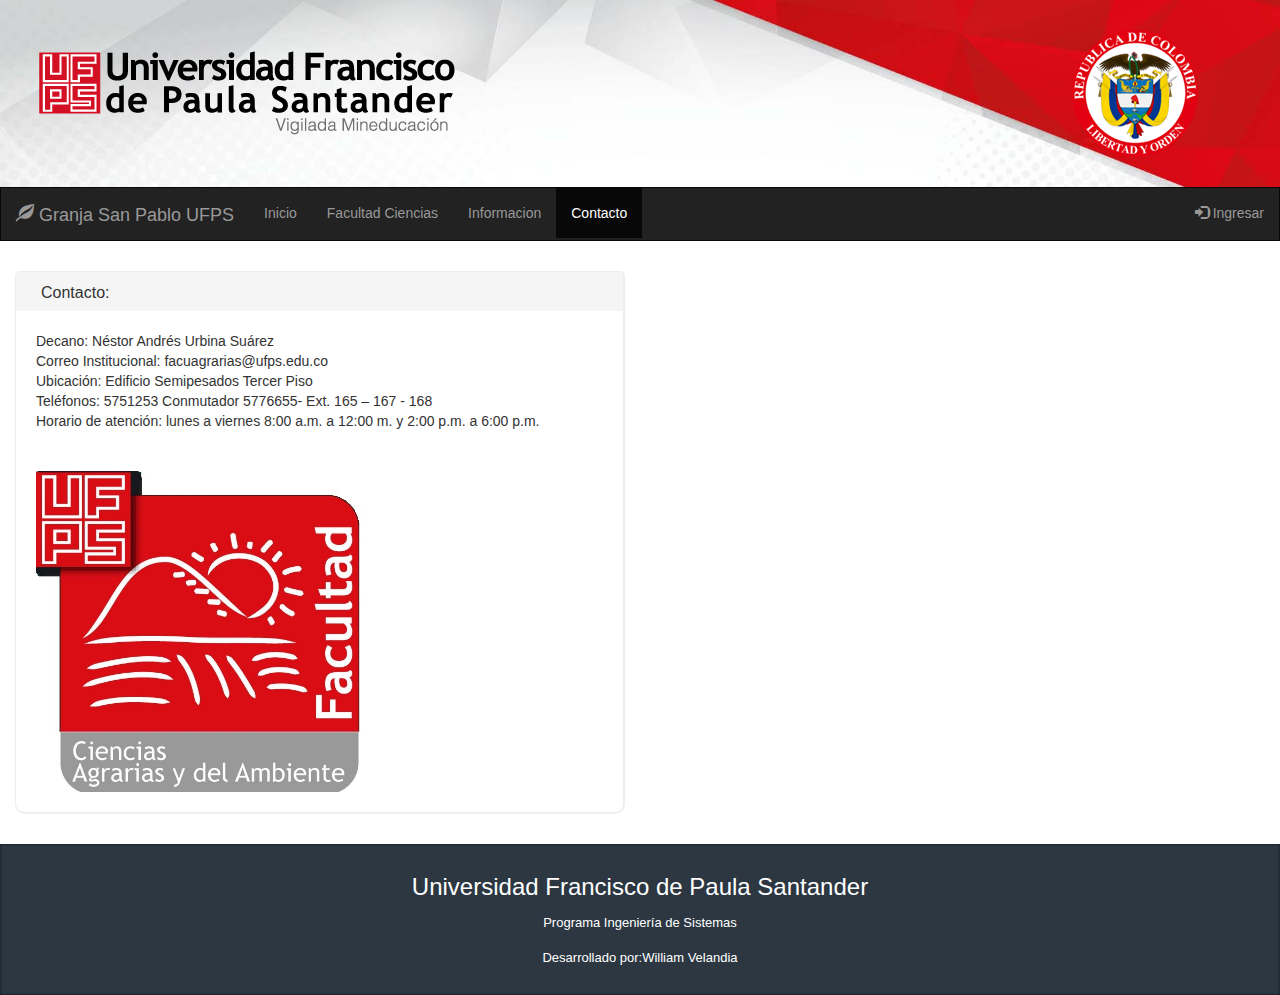
==== commit 7752f982: "Login y conexion 29/05/2018" ====
--- a/contacto.html
+++ b/contacto.html
@@ -49,7 +49,7 @@
 			        <span class="icon-bar"></span>
 			        <span class="icon-bar"></span> 
 			    </button>
-		      <a class="navbar-brand" href="#">Granja San Pablo UFPS</a>
+		      <a class="navbar-brand" href="#"><span class="glyphicon glyphicon-leaf"></span> Granja San Pablo UFPS</a>
 		    </div>
 		    <div class="collapse navbar-collapse" id="myNavbar">
 		    <ul class="nav navbar-nav">
